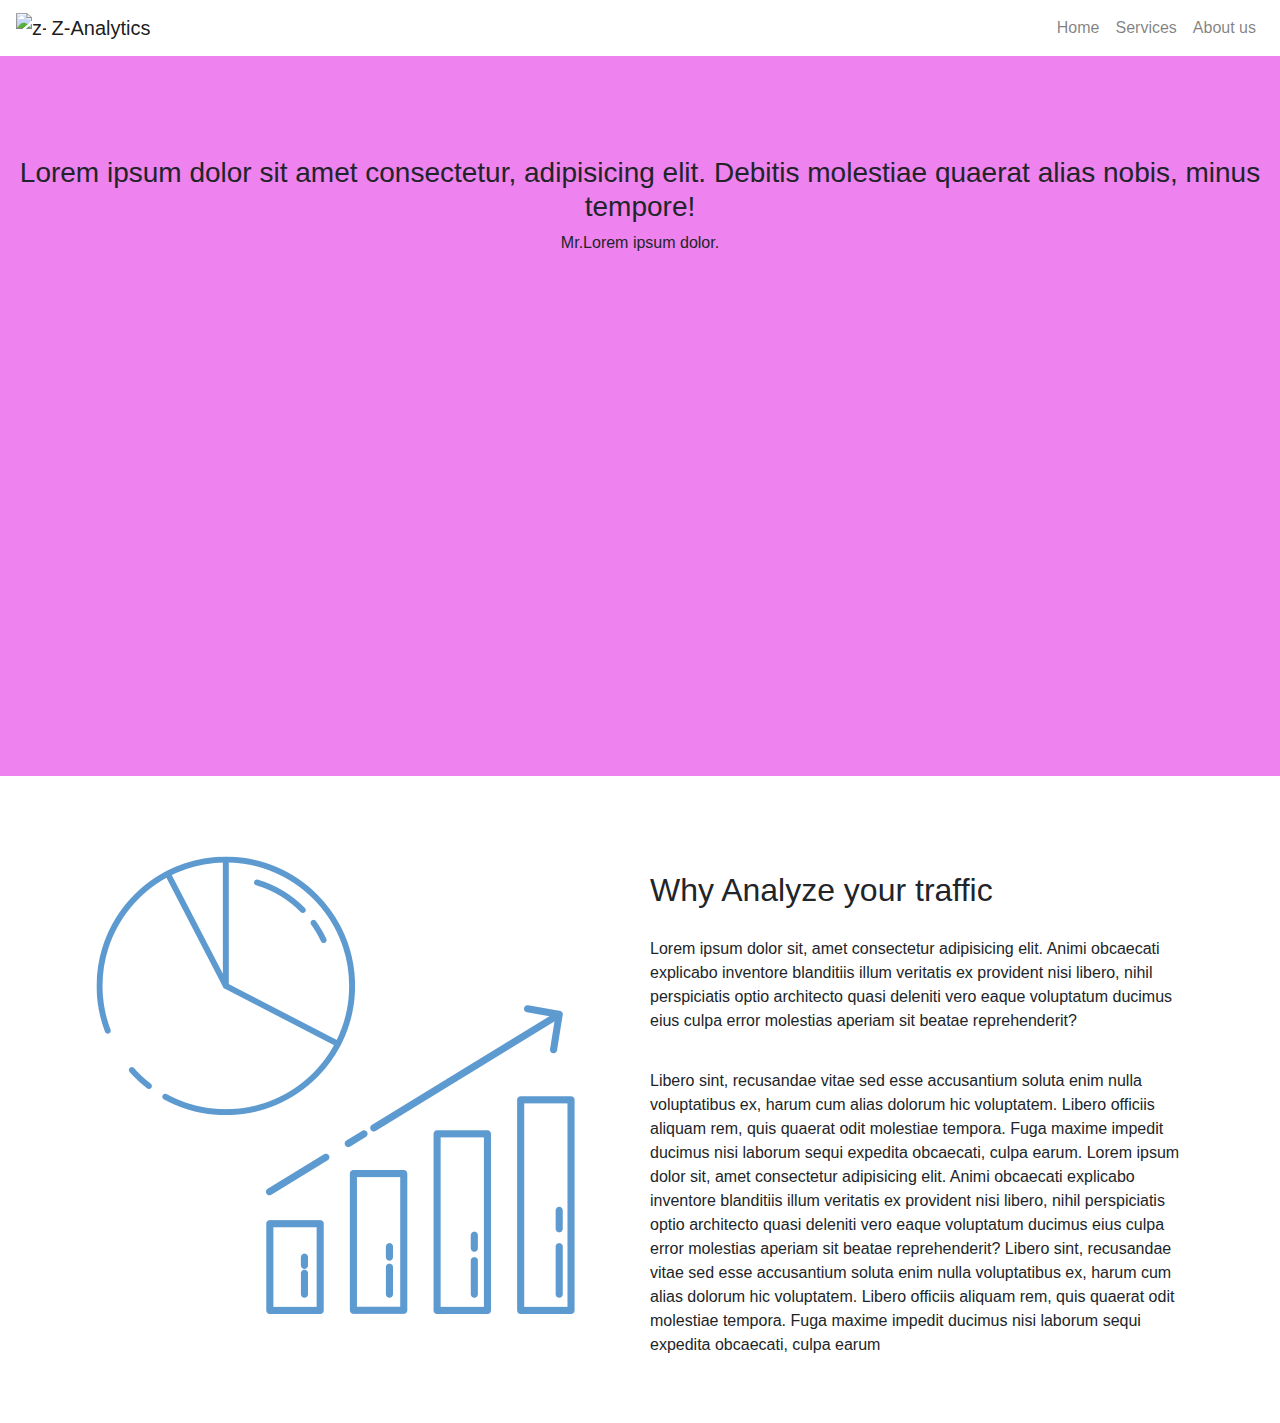
==== index.html @ 8f960cda "Intro section added" ====
<!DOCTYPE html>
<html lang="en">

<head>
	<meta charset="UTF-8">
	<meta name="viewport" content="width=device-width, initial-scale=1.0">
	<meta http-equiv="X-UA-Compatible" content="ie=edge">
	<title>Z Analytics</title>

	<!-- Bootstrap Links-->
	<link rel="stylesheet" href="https://maxcdn.bootstrapcdn.com/bootstrap/4.0.0/css/bootstrap.min.css"
		integrity="sha384-Gn5384xqQ1aoWXA+058RXPxPg6fy4IWvTNh0E263XmFcJlSAwiGgFAW/dAiS6JXm" crossorigin="anonymous">
	<!-- FontAwesome Links-->
	<link rel="stylesheet" href="https://stackpath.bootstrapcdn.com/font-awesome/4.7.0/css/font-awesome.min.css">
	<!-- CSS file Links-->
	<link rel="stylesheet" href="asset/style.css">
</head>

<body>
	<!-- ******************************** Header Area ********************************-->
	<div class="header-area">
		<nav class="navbar navbar-expand-sm navbar-light ">
			<a href="#" class="navbar-brand">
				<img src="../img/z-logo.png" width="30" height="30" class="d-inline-block align-top" alt="z-logo"> Z-Analytics</a>
				<button class="navbar-toggler" data-toggle="collapse" data-target="#navbarmenu">
        <span class="navbar-toggler-icon"></span>
        </button>
				<div class="collapse navbar-collapse" id="navbarmenu">
					<div class="mr-auto"></div>
					<ul class="navbar-nav">
						<li class="nav-item">
							<a href="#" class="nav-link">Home</a>
						</li>
						<li class="nav-item">
							<a href="#" class="nav-link">Services</a>
						</li>
						<li class="nav-item">
							<a href="#" class="nav-link">About us</a>
						</li>
					</ul>
				</div>
		</nav>
	</div>
	<!-- ******************************** End Header Area ********************************-->

	<!-- ******************************** Start Banner Area********************************-->
	<div class="container-fluid banner-area text-center">
		<div class="quote">
			<h3 class="banner-quote">
				Lorem ipsum dolor sit amet consectetur, adipisicing elit. Debitis molestiae quaerat alias nobis, minus
				tempore!
			</h3>
			<p class="banner-quote"><span> Mr.Lorem ipsum dolor.</span></p>
		</div>
	</div>

	<!-- ******************************** End Banner Area**********************************-->

	<!-- ******************************** Start Intro section**********************************-->
	<div class="container intro-section">
		<div class="row">
			<div class="col-lg-6 col-md-12 intro-img ">
            <img src="../img/intro-img.png" alt="intro-image" class="img-fluid">
			</div>
			<div class="col-lg-6 col-md-12 intro-paragraph">
				<h2>Why Analyze your traffic</h2>
				<p>Lorem ipsum dolor sit, amet consectetur adipisicing elit. Animi obcaecati explicabo inventore
					blanditiis illum veritatis ex provident nisi libero, nihil perspiciatis optio architecto quasi
					deleniti vero eaque voluptatum ducimus eius culpa error molestias aperiam sit beatae reprehenderit?
                </p>
				<p>	Libero sint, recusandae vitae sed esse accusantium soluta enim nulla voluptatibus ex, harum cum
					alias dolorum hic voluptatem. Libero officiis aliquam rem, quis quaerat odit molestiae tempora. Fuga
					maxime impedit ducimus nisi laborum sequi expedita obcaecati, culpa earum.
                    Lorem ipsum dolor sit, amet consectetur adipisicing elit. Animi obcaecati explicabo inventore
					blanditiis illum veritatis ex provident nisi libero, nihil perspiciatis optio architecto quasi
					deleniti vero eaque voluptatum ducimus eius culpa error molestias aperiam sit beatae reprehenderit?
					Libero sint, recusandae vitae sed esse accusantium soluta enim nulla voluptatibus ex, harum cum
					alias dolorum hic voluptatem. Libero officiis aliquam rem, quis quaerat odit molestiae tempora. Fuga
					maxime impedit ducimus nisi laborum sequi expedita obcaecati, culpa earum
                </p>
			</div>
		</div>
	</div>

	<!-- ******************************** Start Intro section**********************************-->







	<!-- Bootstrap Javascript links-->
	<script src="https://code.jquery.com/jquery-3.2.1.slim.min.js"
		integrity="sha384-KJ3o2DKtIkvYIK3UENzmM7KCkRr/rE9/Qpg6aAZGJwFDMVNA/GpGFF93hXpG5KkN" crossorigin="anonymous">
	</script>
	<script src="https://cdnjs.cloudflare.com/ajax/libs/popper.js/1.12.9/umd/popper.min.js"
		integrity="sha384-ApNbgh9B+Y1QKtv3Rn7W3mgPxhU9K/ScQsAP7hUibX39j7fakFPskvXusvfa0b4Q" crossorigin="anonymous">
	</script>
	<script src="https://maxcdn.bootstrapcdn.com/bootstrap/4.0.0/js/bootstrap.min.js"
		integrity="sha384-JZR6Spejh4U02d8jOt6vLEHfe/JQGiRRSQQxSfFWpi1MquVdAyjUar5+76PVCmYl" crossorigin="anonymous">
	</script>

</body>

</html>
---- asset/style.css ----
/* ===  Banner area ===*/
.banner-area {
    background: violet;
    height: 80vh;
}

.quote {
    padding-top: 100px;
}

/* === Intro Section ===*/

.intro-section{
    padding-top: 45px;
}
.intro-paragraph {
    padding: 50px 10px;
}

.intro-paragraph > p {
    padding-top: 20px;
}
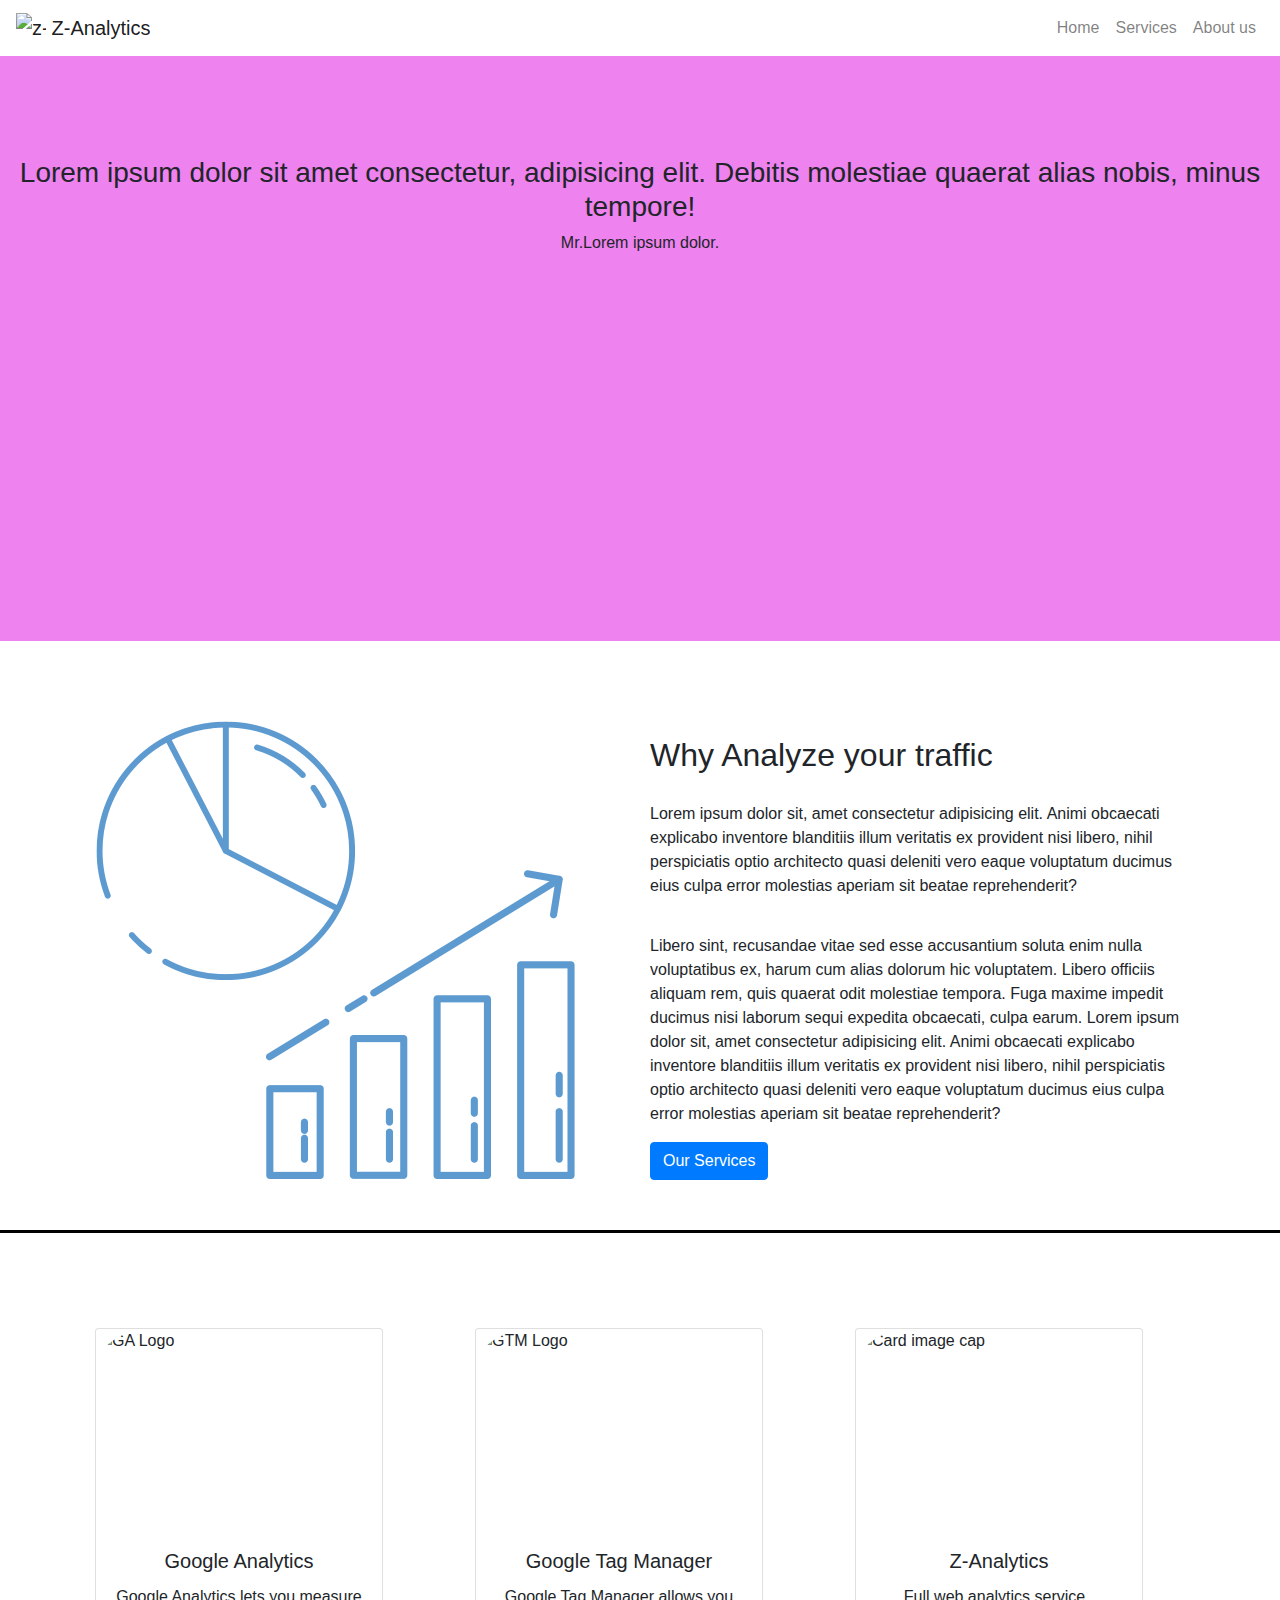
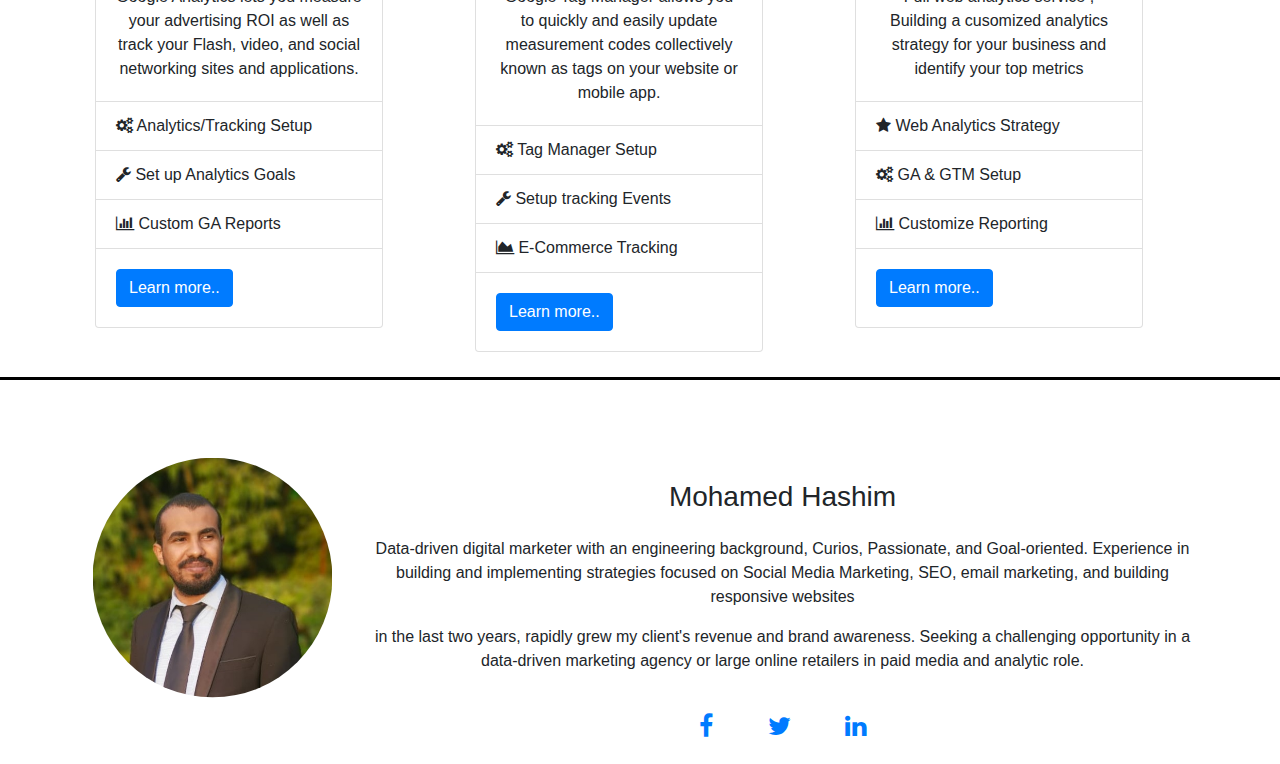
==== commit 7eea38be: "About Me section Added" ====
--- a/index.html
+++ b/index.html
@@ -44,50 +44,159 @@
 	<!-- ******************************** End Header Area ********************************-->
 
 	<!-- ******************************** Start Banner Area********************************-->
-	<div class="container-fluid banner-area text-center">
-		<div class="quote">
-			<h3 class="banner-quote">
-				Lorem ipsum dolor sit amet consectetur, adipisicing elit. Debitis molestiae quaerat alias nobis, minus
-				tempore!
-			</h3>
-			<p class="banner-quote"><span> Mr.Lorem ipsum dolor.</span></p>
+	<section class="banner-section">
+		<div class="container-fluid  text-center">
+			<div class="quote">
+				<h3 class="banner-quote">
+					Lorem ipsum dolor sit amet consectetur, adipisicing elit. Debitis molestiae quaerat alias nobis,
+					minus
+					tempore!
+				</h3>
+				<p class="banner-quote"><span> Mr.Lorem ipsum dolor.</span></p>
+			</div>
 		</div>
-	</div>
-
+	</section>
 	<!-- ******************************** End Banner Area**********************************-->
 
 	<!-- ******************************** Start Intro section**********************************-->
-	<div class="container intro-section">
-		<div class="row">
-			<div class="col-lg-6 col-md-12 intro-img ">
-            <img src="../img/intro-img.png" alt="intro-image" class="img-fluid">
-			</div>
-			<div class="col-lg-6 col-md-12 intro-paragraph">
-				<h2>Why Analyze your traffic</h2>
-				<p>Lorem ipsum dolor sit, amet consectetur adipisicing elit. Animi obcaecati explicabo inventore
-					blanditiis illum veritatis ex provident nisi libero, nihil perspiciatis optio architecto quasi
-					deleniti vero eaque voluptatum ducimus eius culpa error molestias aperiam sit beatae reprehenderit?
-                </p>
-				<p>	Libero sint, recusandae vitae sed esse accusantium soluta enim nulla voluptatibus ex, harum cum
-					alias dolorum hic voluptatem. Libero officiis aliquam rem, quis quaerat odit molestiae tempora. Fuga
-					maxime impedit ducimus nisi laborum sequi expedita obcaecati, culpa earum.
-                    Lorem ipsum dolor sit, amet consectetur adipisicing elit. Animi obcaecati explicabo inventore
-					blanditiis illum veritatis ex provident nisi libero, nihil perspiciatis optio architecto quasi
-					deleniti vero eaque voluptatum ducimus eius culpa error molestias aperiam sit beatae reprehenderit?
-					Libero sint, recusandae vitae sed esse accusantium soluta enim nulla voluptatibus ex, harum cum
-					alias dolorum hic voluptatem. Libero officiis aliquam rem, quis quaerat odit molestiae tempora. Fuga
-					maxime impedit ducimus nisi laborum sequi expedita obcaecati, culpa earum
-                </p>
+	<section class="intro-section">
+		<div class="container">
+			<div class="row">
+				<div class="col-lg-6 col-md-12 intro-img ">
+					<img src="../img/intro-img.png" alt="intro-image" class="img-fluid">
+			</div>
+					<div class="col-lg-6 col-md-12 intro-paragraph">
+						<h2>Why Analyze your traffic</h2>
+						<p>Lorem ipsum dolor sit, amet consectetur adipisicing elit. Animi obcaecati explicabo inventore
+							blanditiis illum veritatis ex provident nisi libero, nihil perspiciatis optio architecto
+							quasi
+							deleniti vero eaque voluptatum ducimus eius culpa error molestias aperiam sit beatae
+							reprehenderit?
+						</p>
+						<p> Libero sint, recusandae vitae sed esse accusantium soluta enim nulla voluptatibus ex, harum
+							cum
+							alias dolorum hic voluptatem. Libero officiis aliquam rem, quis quaerat odit molestiae
+							tempora. Fuga
+							maxime impedit ducimus nisi laborum sequi expedita obcaecati, culpa earum.
+							Lorem ipsum dolor sit, amet consectetur adipisicing elit. Animi obcaecati explicabo
+							inventore
+							blanditiis illum veritatis ex provident nisi libero, nihil perspiciatis optio architecto
+							quasi
+							deleniti vero eaque voluptatum ducimus eius culpa error molestias aperiam sit beatae
+							reprehenderit?
+						</p>
+						<button type="button" class="btn btn-primary">Our Services</button>
+					</div>
+				</div>
+			</div>
+	</section>
+	<!-- ******************************** End Intro section**********************************-->
+
+	<!-- ******************************** Start Services section**********************************-->
+	<section class="services-section">
+		<div class="container">
+			<div class="row">
+				<div class="col-lg-4 col-md-6 col-sm-12 services-card ">
+					<div class="card" style="width: 18rem;">
+						<img class="card-img-top" src="../img/ga-logo.png" alt="GA Logo">
+						<div class="card-body">
+							<h5 class="card-title text-center">Google Analytics</h5>
+							<p class="card-text text-center">Google Analytics lets you measure your advertising ROI as
+								well as track
+								your Flash, video, and social networking sites and applications.</p>
+						</div>
+						<ul class="list-group list-group-flush">
+							<li class="list-group-item"><i class="fa fa-cogs" aria-hidden="true"></i> Analytics/Tracking
+								Setup</li>
+							<li class="list-group-item"><i class="fa fa-wrench" aria-hidden="true"></i> Set up Analytics
+								Goals</li>
+							<li class="list-group-item"><i class="fa fa-bar-chart" aria-hidden="true"></i> Custom GA
+								Reports</li>
+						</ul>
+						<div class="card-body">
+							<button type="button" class="btn btn-primary">Learn more..</button>
+						</div>
+					</div>
+				</div>
+				<div class="col-lg-4 col-md-6 col-sm-12 services-card ">
+					<div class="card" style="width: 18rem;">
+						<img class="card-img-top" src="../img/gtm-logo.png" alt="GTM Logo">
+						<div class="card-body">
+							<h5 class="card-title text-center">Google Tag Manager</h5>
+							<p class="card-text text-center">Google Tag Manager allows you to quickly and easily update
+								measurement codes
+								collectively known as tags on your website or mobile app.</p>
+						</div>
+						<ul class="list-group list-group-flush">
+							<li class="list-group-item"><i class="fa fa-cogs" aria-hidden="true"></i> Tag Manager Setup
+							</li>
+							<li class="list-group-item"><i class="fa fa-wrench" aria-hidden="true"></i> Setup tracking
+								Events</li>
+							<li class="list-group-item"><i class="fa fa-area-chart" aria-hidden="true"></i> E-Commerce
+								Tracking</li>
+						</ul>
+						<div class="card-body">
+							<button type="button" class="btn btn-primary">Learn more..</button>
+						</div>
+					</div>
+				</div>
+				<div class="col-lg-4 col-md-6 col-sm-12 services-card  ">
+					<div class="card" style="width: 18rem;">
+						<img class="card-img-top" src="../img/z-logo.png" alt="Card image cap">
+						<div class="card-body">
+							<h5 class="card-title text-center">Z-Analytics</h5>
+							<p class="card-text text-center">Full web analytics service , Building a cusomized analytics
+								strategy for your business and identify your top metrics</p>
+						</div>
+						<ul class="list-group list-group-flush">
+							<li class="list-group-item"><i class="fa fa-star" aria-hidden="true"></i> Web Analytics
+								Strategy </li>
+							<li class="list-group-item"><i class="fa fa-cogs" aria-hidden="true"></i> GA & GTM Setup
+							</li>
+							<li class="list-group-item"><i class="fa fa-bar-chart" aria-hidden="true"></i> Customize
+								Reporting</li>
+						</ul>
+						<div class="card-body">
+							<button type="button" class="btn btn-primary">Learn more..</button>
+						</div>
+					</div>
+				</div>
 			</div>
 		</div>
-	</div>
-
-	<!-- ******************************** Start Intro section**********************************-->
-
-
-
-
-
+	</section>
+	<!-- ******************************** End Services section**********************************-->
+
+	<!-- ******************************** Start About Me section**********************************-->
+	<section class="about-me-section">
+		<div class="container">
+			<div class="row ">
+				<div class="col-lg-3 col-md-12 ">
+					<img src="../img/mo-img.jpg" alt="Mohamed Hashim" class="img-fluid my-img" >
+			</div>
+					<div class="col-lg-9 col-md-12 about-me-col">
+						<div class="about-me">
+							<h3>Mohamed Hashim</h3>
+							<p>Data-driven digital marketer with an engineering background, Curios, Passionate, and
+								Goal-oriented. Experience in building and implementing strategies focused on Social
+								Media
+								Marketing, SEO, email marketing, and building responsive websites
+							</p>
+							<p> in the last two years,
+								rapidly grew my client's revenue and brand awareness. Seeking a challenging opportunity
+								in a
+								data-driven marketing agency or large online retailers in paid media and analytic role.
+							</p>
+						</div>
+						<div class="about-me-socials text-center">
+							<a href="#"><i class="fa fa-facebook" aria-hidden="true"></i></a>
+							<a href="#"><i class="fa fa-twitter" aria-hidden="true"></i></a>
+							<a href="#"><i class="fa fa-linkedin" aria-hidden="true"></i></a>
+						</div>
+					</div>
+				</div>
+			</div>
+	</section>
+	<!-- ******************************** End About Me section**********************************-->
 
 
 	<!-- Bootstrap Javascript links-->
--- a/asset/style.css
+++ b/asset/style.css
@@ -1,9 +1,9 @@
 
 
 /* ===  Banner area ===*/
-.banner-area {
+.banner-section {
     background: violet;
-    height: 80vh;
+    height: 65vh;
 }
 
 .quote {
@@ -22,3 +22,42 @@
 .intro-paragraph > p {
     padding-top: 20px;
 }
+
+/* === Services Section ===*/
+
+.services-section {
+    padding-top: 70px;
+    border-top: 3px solid black;
+    border-bottom: 3px solid black;
+}
+.services-card {
+    padding: 25px;
+}
+.card-img-top {
+    
+    height: 200px;
+    border-radius: 20%;
+}
+
+
+/* === About me Section ===*/
+
+.about-me-section{
+    padding-top: 70px;
+}
+.about-me-col .about-me{
+    padding-top: 30px;
+    text-align: center;
+}
+.my-img {
+    padding: 3%;
+    border-radius: 75%;
+}
+
+.about-me-section h3{
+    padding-bottom: 15px;
+}
+.about-me-socials .fa {
+    font-size: 25px;
+    padding: 25px;
+}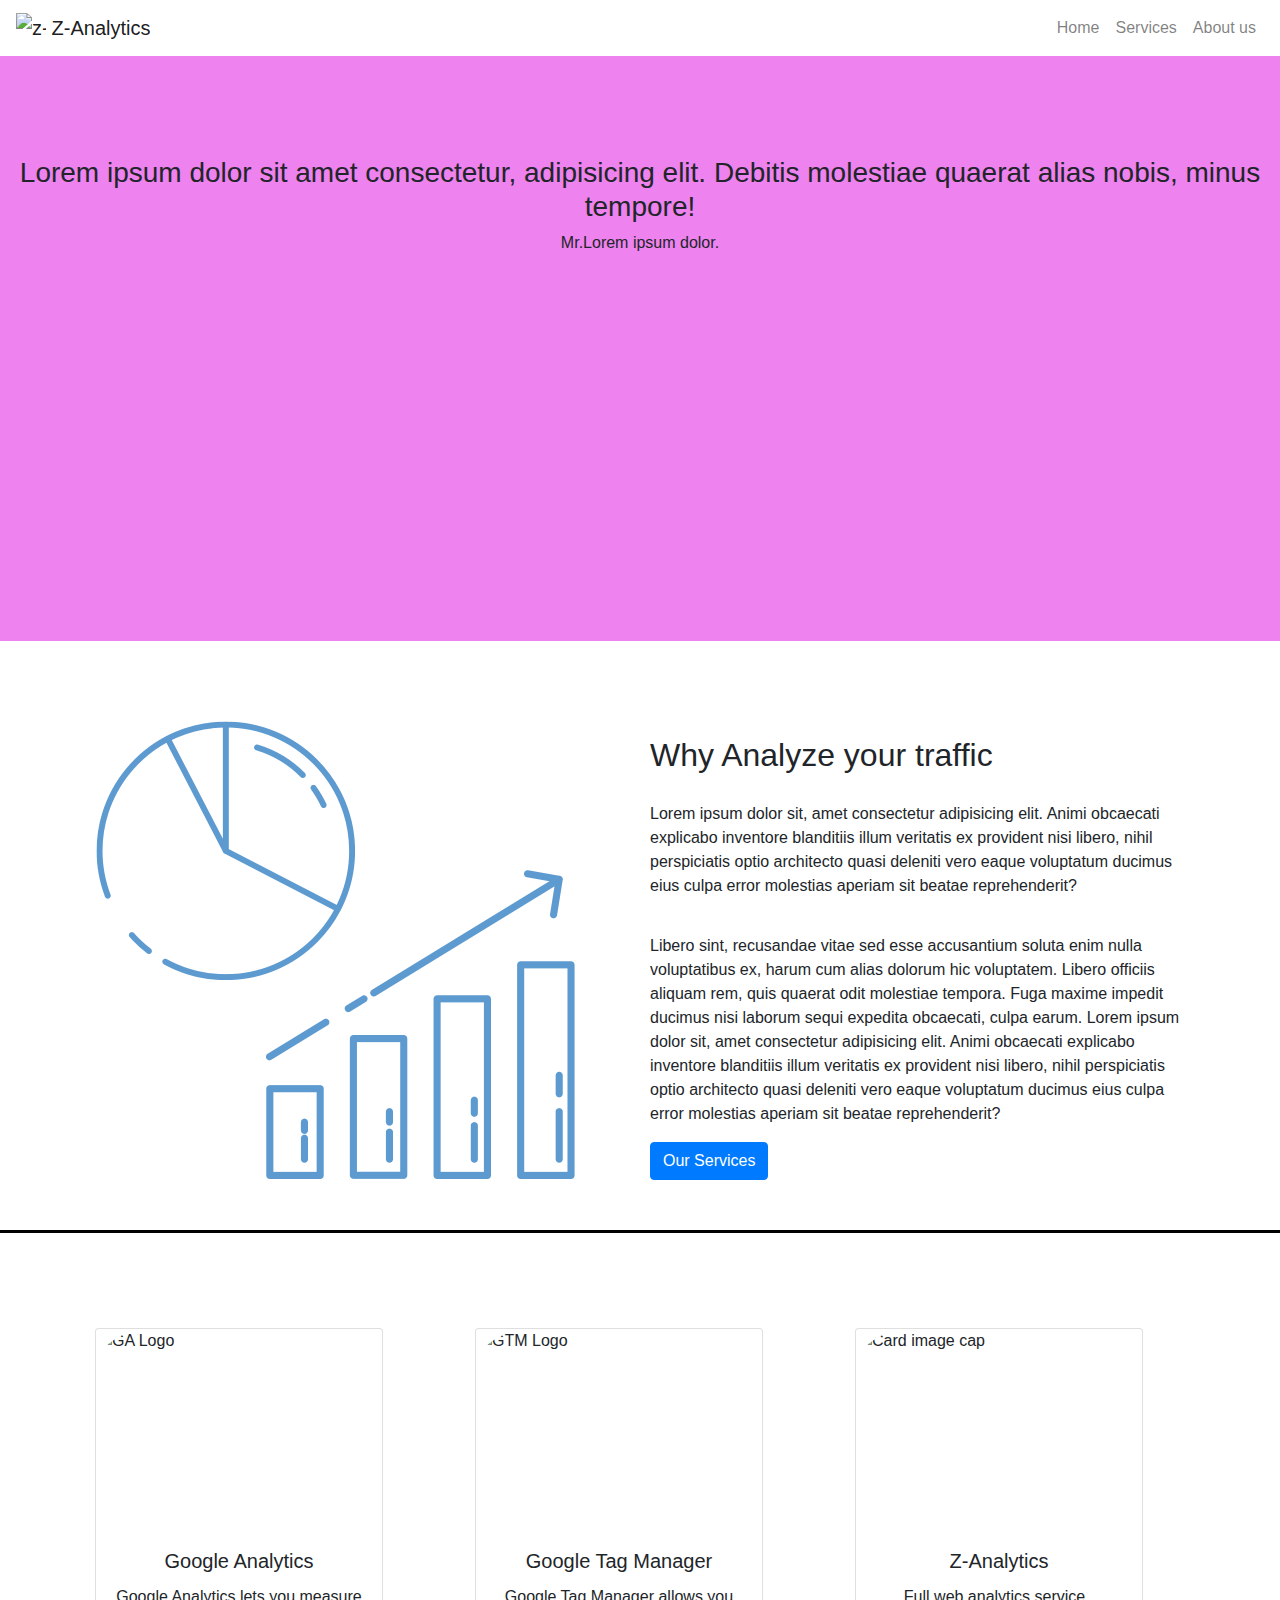
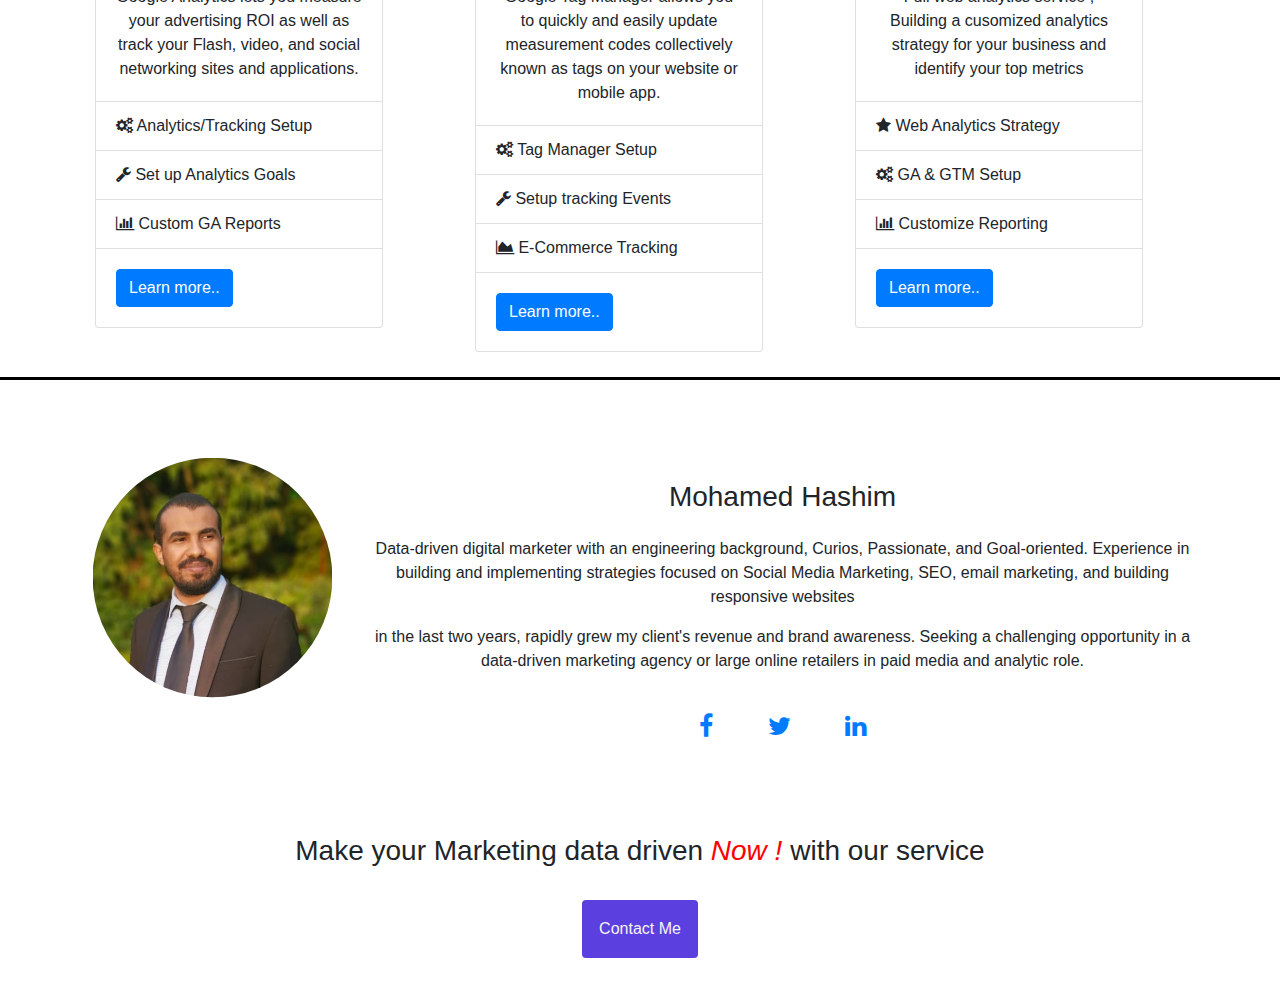
==== commit 56bb7d19: "Contact me section Added" ====
--- a/index.html
+++ b/index.html
@@ -198,6 +198,66 @@
 	</section>
 	<!-- ******************************** End About Me section**********************************-->
 
+	<!-- ******************************** Start Contact Me section**********************************-->
+	<section class="contact-section">
+		<h3 class="text-center">Make your Marketing data driven <span style="color:red; font-style:italic;">Now !</span>
+			with our service
+		</h3>
+		<div class="container">
+			<div class="row">
+				<div class="col">
+					<div class="contact-me-form">
+						<div class="modal fade" id="modalContactForm" tabindex="-1" role="dialog"
+							aria-labelledby="myModalLabel" aria-hidden="true">
+							<div class="modal-dialog" role="document">
+								<div class="modal-content">
+									<div class="modal-header text-center">
+										<h4 class="modal-title w-100 font-weight-bold">Let's get in touch </h4>
+										<button type="button" class="close" data-dismiss="modal" aria-label="Close"><span aria-hidden="true">&times;</span></button>
+									</div>
+									<div class="modal-body mx-3">
+										<div class="md-form mb-3">
+											<input type="text" id="form34" class="form-control validate" placeholder="Name" required>
+										</div>
+											<div class="md-form mb-3">
+												<input type="email" id="form29" class="form-control validate" placeholder="Email" required>
+										</div>
+												<div class="md-form mb-3">
+													<input type="tel" id="phone" class="form-control validate" placeholder="Phone Number" required>
+										</div>
+													<div class="md-form mb-3">
+														<h3>Service required</h3>
+														<input type="radio" id="ga" name="services" value="ga" required>
+														<label for="ga">Google Analytics</label><br>
+														<input type="radio" id="gtm" name="services" value="gtm">
+														<label for="gtm">Google Tag Manager</label><br>
+														<input type="radio" id="z-analytics" name="services" value="z-analytics">
+														<label for="z-analytics">Z Analytics</label>
+													</div>
+												</div>
+                                                <div class="md-form mb-3  ">
+												        <input type="checkbox" id="terms" name="terms" value="terms-agreed" required>
+											        	<label for="terms"> I Agree on  <a href="#"><span> Terms & Consition</span></a></label><br>
+                                                </div>
+												<div class="modal-footer d-flex justify-content-center">
+                                                        <button type="submit" class="btn btn-success ">Send</button>
+												</div>
+											</div>
+										</div>
+									</div>
+									<div class="text-center ">
+										<a href="#" class="btn btn-default btn-rounded m-4 contact-me-btn" data-toggle="modal"
+											data-target="#modalContactForm">Contact Me</a>
+									</div>
+								</div>
+							</div>
+						</div>
+					</div>
+	</section>
+
+	<!-- ******************************** End Contact Me section**********************************-->
+
+
 
 	<!-- Bootstrap Javascript links-->
 	<script src="https://code.jquery.com/jquery-3.2.1.slim.min.js"
--- a/asset/style.css
+++ b/asset/style.css
@@ -60,4 +60,15 @@
 .about-me-socials .fa {
     font-size: 25px;
     padding: 25px;
-}+}
+
+/* === Contact me Section ===*/
+.contact-section {
+    padding-top: 70px;
+}
+
+.contact-me-btn{
+    padding: 16px;
+    background-color: rgb(92, 63, 223);
+    color: whitesmoke;
+}
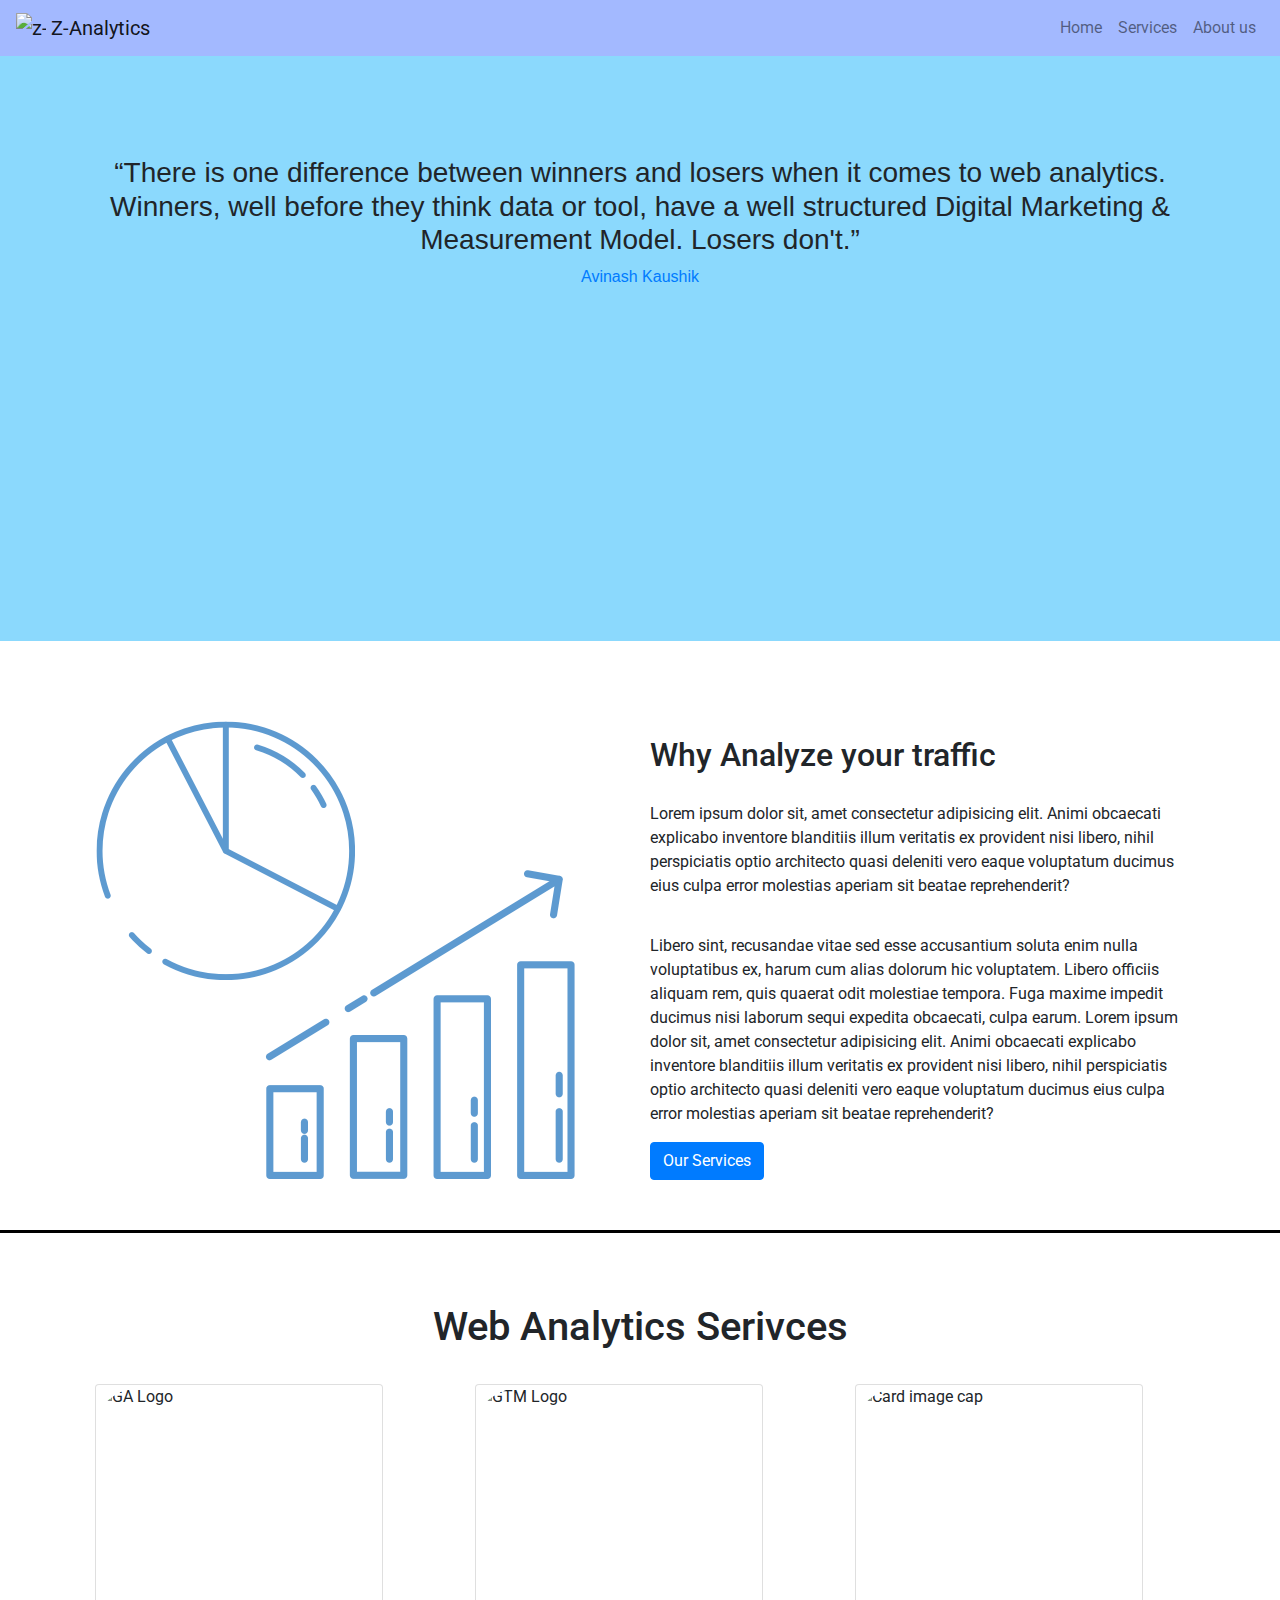
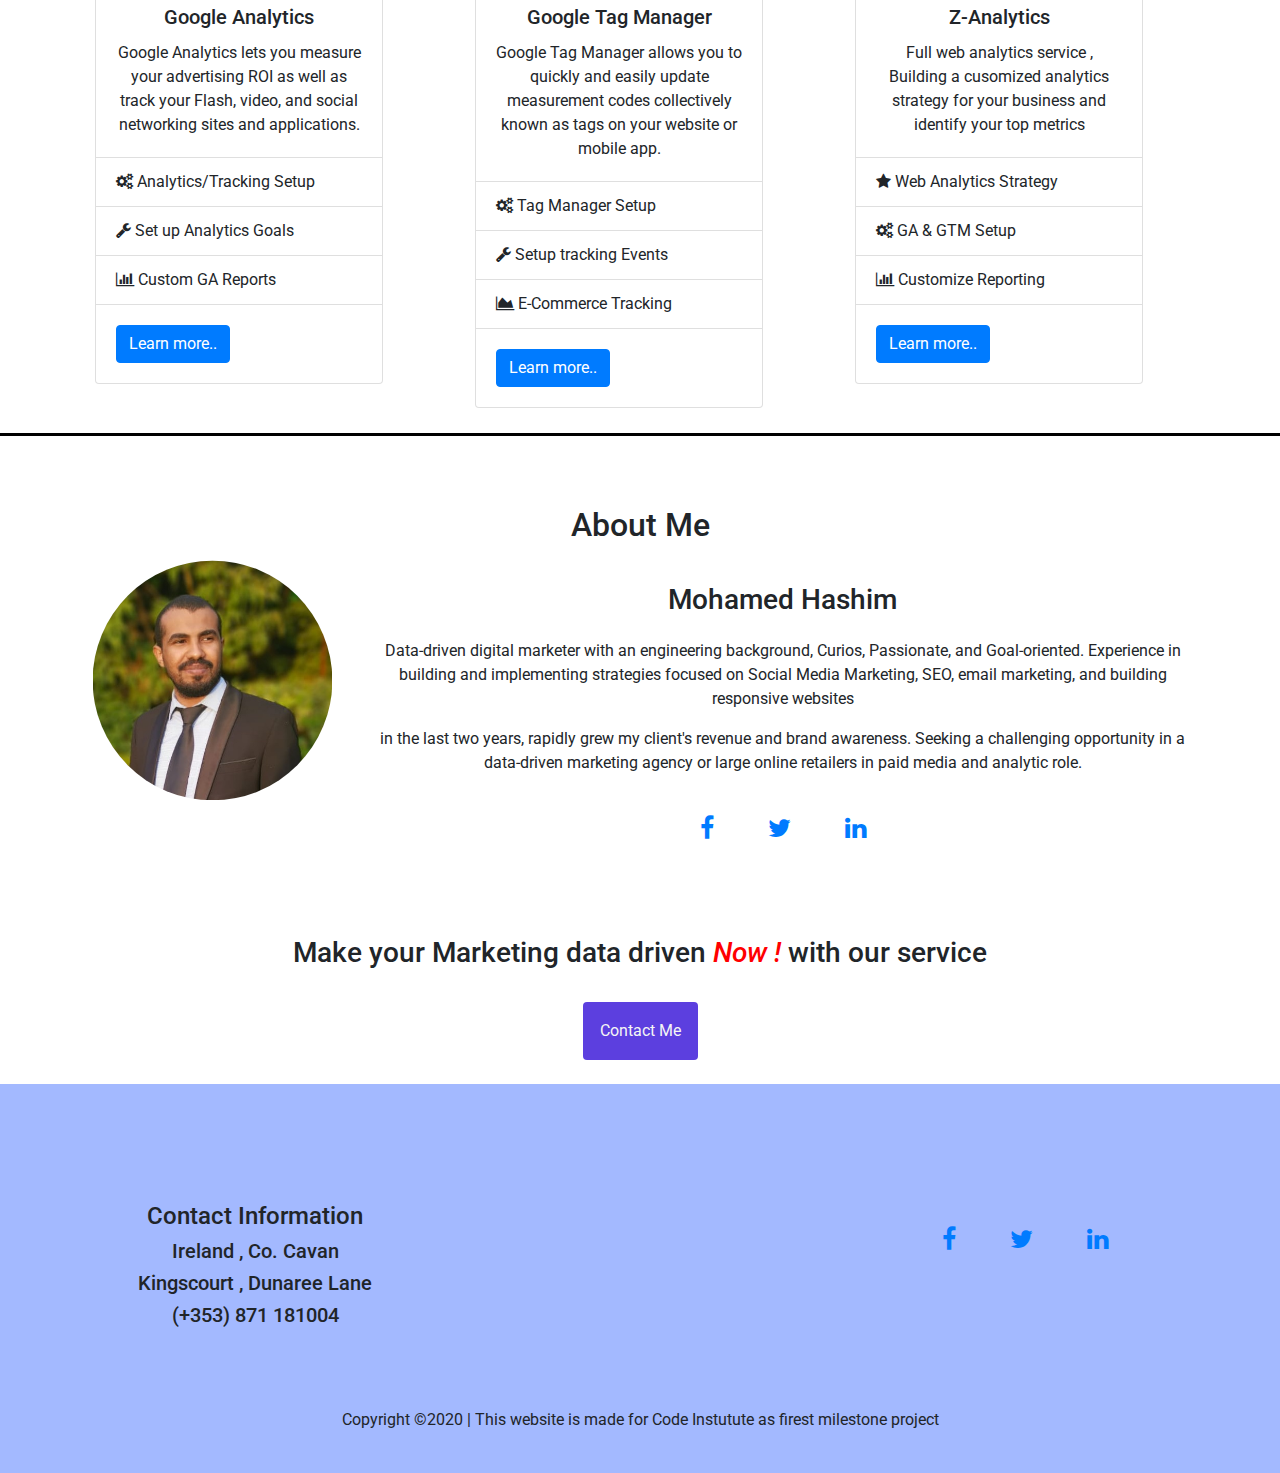
==== commit 0e34ec3b: "google fonts and variable file added" ====
--- a/index.html
+++ b/index.html
@@ -14,45 +14,50 @@
 	<link rel="stylesheet" href="https://stackpath.bootstrapcdn.com/font-awesome/4.7.0/css/font-awesome.min.css">
 	<!-- CSS file Links-->
 	<link rel="stylesheet" href="asset/style.css">
+    <!-- CSS Variables file Links-->
+	<link rel="stylesheet" href="asset/variables.css">
 </head>
 
 <body>
 	<!-- ******************************** Header Area ********************************-->
-	<div class="header-area">
-		<nav class="navbar navbar-expand-sm navbar-light ">
-			<a href="#" class="navbar-brand">
-				<img src="../img/z-logo.png" width="30" height="30" class="d-inline-block align-top" alt="z-logo"> Z-Analytics</a>
-				<button class="navbar-toggler" data-toggle="collapse" data-target="#navbarmenu">
+	<div class="sticky-top">
+		<div class="header-area">
+			<nav class="navbar navbar-expand-sm navbar-light ">
+				<a href="#" class="navbar-brand">
+					<img src="../img/z-logo.png" width="30" height="30" class="d-inline-block align-top" alt="z-logo"> Z-Analytics</a>
+					<button class="navbar-toggler" data-toggle="collapse" data-target="#navbarmenu">
         <span class="navbar-toggler-icon"></span>
         </button>
-				<div class="collapse navbar-collapse" id="navbarmenu">
-					<div class="mr-auto"></div>
-					<ul class="navbar-nav">
-						<li class="nav-item">
-							<a href="#" class="nav-link">Home</a>
-						</li>
-						<li class="nav-item">
-							<a href="#" class="nav-link">Services</a>
-						</li>
-						<li class="nav-item">
-							<a href="#" class="nav-link">About us</a>
-						</li>
-					</ul>
-				</div>
-		</nav>
+					<div class="collapse navbar-collapse" id="navbarmenu">
+						<div class="mr-auto"></div>
+						<ul class="navbar-nav">
+							<li class="nav-item">
+								<a href="#" class="nav-link">Home</a>
+							</li>
+							<li class="nav-item">
+								<a href="#" class="nav-link">Services</a>
+							</li>
+							<li class="nav-item">
+								<a href="#" class="nav-link">About us</a>
+							</li>
+						</ul>
+					</div>
+			</nav>
+		</div>
 	</div>
 	<!-- ******************************** End Header Area ********************************-->
 
 	<!-- ******************************** Start Banner Area********************************-->
 	<section class="banner-section">
-		<div class="container-fluid  text-center">
+		<div class="container  text-center">
 			<div class="quote">
 				<h3 class="banner-quote">
-					Lorem ipsum dolor sit amet consectetur, adipisicing elit. Debitis molestiae quaerat alias nobis,
-					minus
-					tempore!
+					“There is one difference between winners and losers when it comes to web analytics. Winners, well
+					before they think data or tool, have a well structured Digital Marketing & Measurement Model. Losers
+					don't.”
 				</h3>
-				<p class="banner-quote"><span> Mr.Lorem ipsum dolor.</span></p>
+				<p class="banner-quote"><span> <a href="https://www.kaushik.net/avinash/digital-marketing-and-measurement-model/" target="_blank">Avinash Kaushik</a> </span>
+				</p>
 			</div>
 		</div>
 	</section>
@@ -94,6 +99,7 @@
 
 	<!-- ******************************** Start Services section**********************************-->
 	<section class="services-section">
+		<h1 class="text-center">Web Analytics Serivces</h1>
 		<div class="container">
 			<div class="row">
 				<div class="col-lg-4 col-md-6 col-sm-12 services-card ">
@@ -168,6 +174,7 @@
 
 	<!-- ******************************** Start About Me section**********************************-->
 	<section class="about-me-section">
+		<h2 class="text-center">About Me</h2>
 		<div class="container">
 			<div class="row ">
 				<div class="col-lg-3 col-md-12 ">
@@ -235,30 +242,53 @@
 														<label for="z-analytics">Z Analytics</label>
 													</div>
 												</div>
-                                                <div class="md-form mb-3  ">
-												        <input type="checkbox" id="terms" name="terms" value="terms-agreed" required>
-											        	<label for="terms"> I Agree on  <a href="#"><span> Terms & Consition</span></a></label><br>
+												<div class="md-form mb-3  ">
+													<input type="checkbox" id="terms" name="terms" value="terms-agreed" required>
+													<label for="terms"> I Agree on  <a href="#"><span> Terms & Consition</span></a></label><br>
                                                 </div>
-												<div class="modal-footer d-flex justify-content-center">
-                                                        <button type="submit" class="btn btn-success ">Send</button>
+													<div class="modal-footer d-flex justify-content-center">
+														<button type="submit" class="btn btn-success ">Send</button>
+													</div>
 												</div>
 											</div>
 										</div>
-									</div>
-									<div class="text-center ">
-										<a href="#" class="btn btn-default btn-rounded m-4 contact-me-btn" data-toggle="modal"
-											data-target="#modalContactForm">Contact Me</a>
+										<div class="text-center ">
+											<a href="#" class="btn btn-default btn-rounded m-4 contact-me-btn"
+												data-toggle="modal" data-target="#modalContactForm">Contact Me</a>
+										</div>
 									</div>
 								</div>
 							</div>
 						</div>
-					</div>
 	</section>
 
 	<!-- ******************************** End Contact Me section**********************************-->
 
-
-
+	<!-- ******************************** Start Footer Area **********************************-->
+	<section class="footer-section">
+		<div class="container-fluid">
+			<div class="row d-flex justify-content-between m-5">
+				<div class="col-sm-4 text-center">
+					<h4>Contact Information</h4>
+					<h5>Ireland , Co. Cavan</h5>
+					<h5>Kingscourt , Dunaree Lane</h5>
+					<h5>(+353) 871 181004</h5>
+				</div>
+				<div class="col-sm-4 ">
+					<div class="about-me-socials text-center">
+						<a href="#"><i class="fa fa-facebook" aria-hidden="true"></i></a>
+						<a href="#"><i class="fa fa-twitter" aria-hidden="true"></i></a>
+						<a href="#"><i class="fa fa-linkedin" aria-hidden="true"></i></a>
+					</div>
+				</div>
+			</div>
+		</div>
+		<div class="copyrights text-center">
+			<p> Copyright ©2020 | This website is made for Code Instutute as firest milestone project </p>
+		</div>
+	</section>
+
+	<!-- ******************************** End Footer Area **********************************-->
 	<!-- Bootstrap Javascript links-->
 	<script src="https://code.jquery.com/jquery-3.2.1.slim.min.js"
 		integrity="sha384-KJ3o2DKtIkvYIK3UENzmM7KCkRr/rE9/Qpg6aAZGJwFDMVNA/GpGFF93hXpG5KkN" crossorigin="anonymous">
--- a/asset/style.css
+++ b/asset/style.css
@@ -1,13 +1,24 @@
+/* Google font */
+@import url('https://fonts.googleapis.com/css?family=Baloo+Tamma+2|Roboto|Roboto+Mono&display=swap');
+
+/* ===  Header area ===*/
+
+.navbar ,.navbar-nav, .nav-item {
+    background-color: rgb(163, 185, 255);
+}
 
 
 /* ===  Banner area ===*/
 .banner-section {
-    background: violet;
+    background: rgba(11, 174, 250, 0.473);
     height: 65vh;
 }
 
 .quote {
     padding-top: 100px;
+}
+.banner-quote{
+    font-family: var(--Baloo-Tamma);
 }
 
 /* === Intro Section ===*/
@@ -72,3 +83,13 @@
     background-color: rgb(92, 63, 223);
     color: whitesmoke;
 }
+
+/* === footer Section ===*/
+
+.footer-section {
+    padding-top: 70px;
+    background-color: rgb(163, 185, 255);
+}
+.copyrights{
+    padding: 25px;
+}--- a/asset/variables.css
+++ b/asset/variables.css
@@ -0,0 +1,9 @@
+
+
+:root{
+/* font family variables. */ 
+    --roboto: 'Roboto', sans-serif;
+    --Roboto-Mono: 'Roboto+Mono', sans-serif;
+    --Baloo-Tamma: 'Baloo+Tamma+2', sans-serif;
+}
+
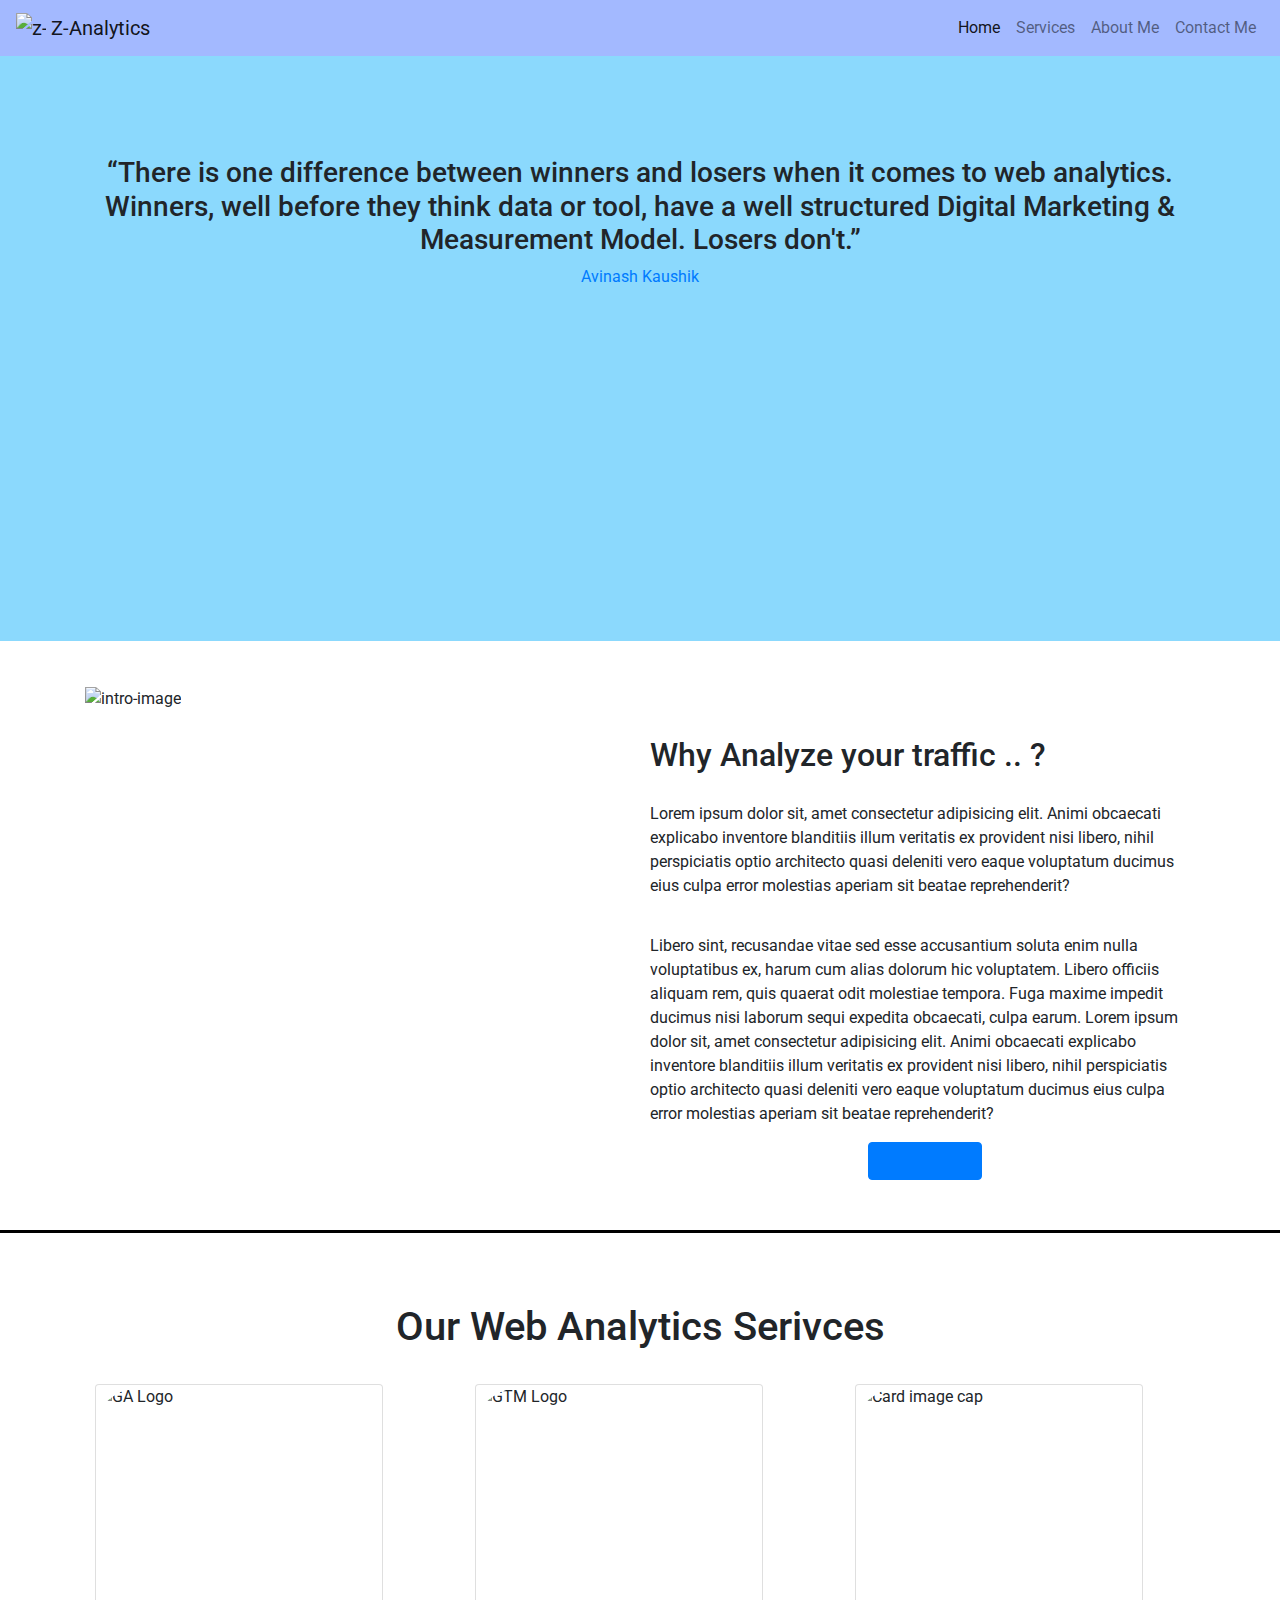
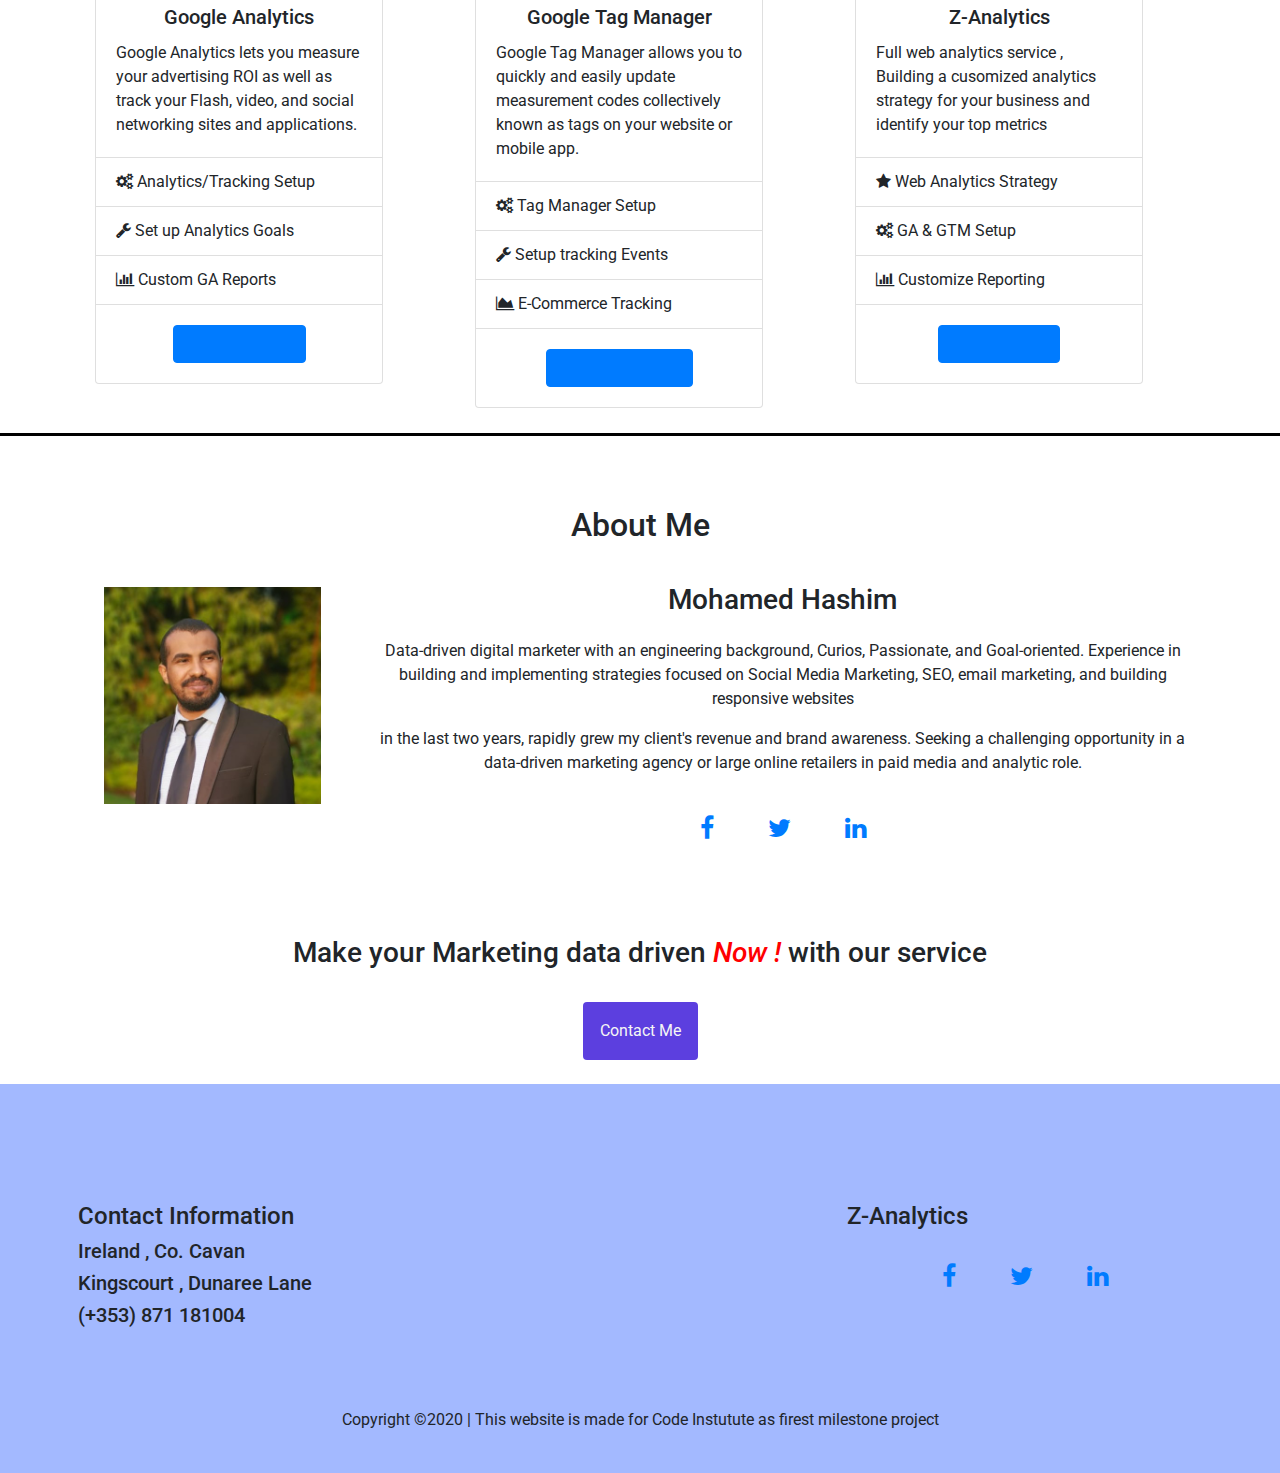
==== commit f6b44377: "social media  linked" ====
--- a/index.html
+++ b/index.html
@@ -14,8 +14,7 @@
 	<link rel="stylesheet" href="https://stackpath.bootstrapcdn.com/font-awesome/4.7.0/css/font-awesome.min.css">
 	<!-- CSS file Links-->
 	<link rel="stylesheet" href="asset/style.css">
-    <!-- CSS Variables file Links-->
-	<link rel="stylesheet" href="asset/variables.css">
+
 </head>
 
 <body>
@@ -32,13 +31,16 @@
 						<div class="mr-auto"></div>
 						<ul class="navbar-nav">
 							<li class="nav-item">
-								<a href="#" class="nav-link">Home</a>
+								<a href="#" class="nav-link active">Home</a>
 							</li>
 							<li class="nav-item">
-								<a href="#" class="nav-link">Services</a>
+								<a href="../services.html" class="nav-link">Services</a>
 							</li>
 							<li class="nav-item">
-								<a href="#" class="nav-link">About us</a>
+								<a href="#about-section" class="nav-link">About Me</a>
+							</li>
+							<li class="nav-item">
+								<a href="services.html#conatct-section" class="nav-link">Contact Me</a>
 							</li>
 						</ul>
 					</div>
@@ -56,7 +58,8 @@
 					before they think data or tool, have a well structured Digital Marketing & Measurement Model. Losers
 					don't.”
 				</h3>
-				<p class="banner-quote"><span> <a href="https://www.kaushik.net/avinash/digital-marketing-and-measurement-model/" target="_blank">Avinash Kaushik</a> </span>
+				<p class="banner-quote-by">
+					<span> <a href="https://www.kaushik.net/avinash/digital-marketing-and-measurement-model/" target="_blank">Avinash Kaushik</a> </span>
 				</p>
 			</div>
 		</div>
@@ -68,10 +71,10 @@
 		<div class="container">
 			<div class="row">
 				<div class="col-lg-6 col-md-12 intro-img ">
-					<img src="../img/intro-img.png" alt="intro-image" class="img-fluid">
+					<img src="../img/intro-img.jpg" alt="intro-image" class="img-fluid">
 			</div>
 					<div class="col-lg-6 col-md-12 intro-paragraph">
-						<h2>Why Analyze your traffic</h2>
+						<h2>Why Analyze your traffic .. ?</h2>
 						<p>Lorem ipsum dolor sit, amet consectetur adipisicing elit. Animi obcaecati explicabo inventore
 							blanditiis illum veritatis ex provident nisi libero, nihil perspiciatis optio architecto
 							quasi
@@ -90,7 +93,8 @@
 							deleniti vero eaque voluptatum ducimus eius culpa error molestias aperiam sit beatae
 							reprehenderit?
 						</p>
-						<button type="button" class="btn btn-primary">Our Services</button>
+						<div class="text-center">
+							<button type="button" class="btn btn-primary z-btn"><a href="#services-section">Our Services</a></button> </div>
 					</div>
 				</div>
 			</div>
@@ -98,8 +102,8 @@
 	<!-- ******************************** End Intro section**********************************-->
 
 	<!-- ******************************** Start Services section**********************************-->
-	<section class="services-section">
-		<h1 class="text-center">Web Analytics Serivces</h1>
+	<section class="services-section" id="services-section">
+		<h1 class="text-center">Our Web Analytics Serivces</h1>
 		<div class="container">
 			<div class="row">
 				<div class="col-lg-4 col-md-6 col-sm-12 services-card ">
@@ -107,7 +111,7 @@
 						<img class="card-img-top" src="../img/ga-logo.png" alt="GA Logo">
 						<div class="card-body">
 							<h5 class="card-title text-center">Google Analytics</h5>
-							<p class="card-text text-center">Google Analytics lets you measure your advertising ROI as
+							<p class="card-text ">Google Analytics lets you measure your advertising ROI as
 								well as track
 								your Flash, video, and social networking sites and applications.</p>
 						</div>
@@ -119,8 +123,8 @@
 							<li class="list-group-item"><i class="fa fa-bar-chart" aria-hidden="true"></i> Custom GA
 								Reports</li>
 						</ul>
-						<div class="card-body">
-							<button type="button" class="btn btn-primary">Learn more..</button>
+						<div class="card-body text-center">
+							<button type="button" class="btn btn-primary z-btn "><a href="services.html#ga-section">More About GA</a></button>
 						</div>
 					</div>
 				</div>
@@ -129,7 +133,7 @@
 						<img class="card-img-top" src="../img/gtm-logo.png" alt="GTM Logo">
 						<div class="card-body">
 							<h5 class="card-title text-center">Google Tag Manager</h5>
-							<p class="card-text text-center">Google Tag Manager allows you to quickly and easily update
+							<p class="card-text ">Google Tag Manager allows you to quickly and easily update
 								measurement codes
 								collectively known as tags on your website or mobile app.</p>
 						</div>
@@ -141,8 +145,8 @@
 							<li class="list-group-item"><i class="fa fa-area-chart" aria-hidden="true"></i> E-Commerce
 								Tracking</li>
 						</ul>
-						<div class="card-body">
-							<button type="button" class="btn btn-primary">Learn more..</button>
+						<div class="card-body text-center">
+							<button type="button" class="btn btn-primary z-btn"><a href="services.html#gtm-section">More About GTM</a></button>
 						</div>
 					</div>
 				</div>
@@ -151,7 +155,7 @@
 						<img class="card-img-top" src="../img/z-logo.png" alt="Card image cap">
 						<div class="card-body">
 							<h5 class="card-title text-center">Z-Analytics</h5>
-							<p class="card-text text-center">Full web analytics service , Building a cusomized analytics
+							<p class="card-text ">Full web analytics service , Building a cusomized analytics
 								strategy for your business and identify your top metrics</p>
 						</div>
 						<ul class="list-group list-group-flush">
@@ -162,8 +166,8 @@
 							<li class="list-group-item"><i class="fa fa-bar-chart" aria-hidden="true"></i> Customize
 								Reporting</li>
 						</ul>
-						<div class="card-body">
-							<button type="button" class="btn btn-primary">Learn more..</button>
+						<div class="card-body text-center">
+							<button type="button" class="btn btn-primary z-btn"><a href="services.html#z-section">More About Z</a></button>
 						</div>
 					</div>
 				</div>
@@ -173,12 +177,12 @@
 	<!-- ******************************** End Services section**********************************-->
 
 	<!-- ******************************** Start About Me section**********************************-->
-	<section class="about-me-section">
+	<section class="about-me-section" id="about-section">
 		<h2 class="text-center">About Me</h2>
 		<div class="container">
-			<div class="row ">
-				<div class="col-lg-3 col-md-12 ">
-					<img src="../img/mo-img.jpg" alt="Mohamed Hashim" class="img-fluid my-img" >
+			<div class="row about-me-row">
+				<div class="col-lg-3 col-md-12 my-img">
+					<img src="../img/mo-img.jpg" alt="Mohamed Hashim" class="img-fluid my-img-img" >
 			</div>
 					<div class="col-lg-9 col-md-12 about-me-col">
 						<div class="about-me">
@@ -195,9 +199,9 @@
 							</p>
 						</div>
 						<div class="about-me-socials text-center">
-							<a href="#"><i class="fa fa-facebook" aria-hidden="true"></i></a>
-							<a href="#"><i class="fa fa-twitter" aria-hidden="true"></i></a>
-							<a href="#"><i class="fa fa-linkedin" aria-hidden="true"></i></a>
+							<a href="https://www.facebook.com" target="_blank"><i class="fa fa-facebook" aria-hidden="true"></i></a>
+							<a href="https://www.twitter.com" target="_blank"><i class="fa fa-twitter" aria-hidden="true"></i></a>
+							<a href="https://www.linkedin.com" target="_blank"><i class="fa fa-linkedin" aria-hidden="true"></i></a>
 						</div>
 					</div>
 				</div>
@@ -247,13 +251,13 @@
 													<label for="terms"> I Agree on  <a href="#"><span> Terms & Consition</span></a></label><br>
                                                 </div>
 													<div class="modal-footer d-flex justify-content-center">
-														<button type="submit" class="btn btn-success ">Send</button>
+														<button type="submit" class="btn btn-success f-btn ">Send</button>
 													</div>
 												</div>
 											</div>
 										</div>
 										<div class="text-center ">
-											<a href="#" class="btn btn-default btn-rounded m-4 contact-me-btn"
+											<a href="#" class="btn btn-default btn-rounded m-4 contact-me-btn z-btn"
 												data-toggle="modal" data-target="#modalContactForm">Contact Me</a>
 										</div>
 									</div>
@@ -268,17 +272,18 @@
 	<section class="footer-section">
 		<div class="container-fluid">
 			<div class="row d-flex justify-content-between m-5">
-				<div class="col-sm-4 text-center">
+				<div class="col-sm-4  contact-info">
 					<h4>Contact Information</h4>
 					<h5>Ireland , Co. Cavan</h5>
 					<h5>Kingscourt , Dunaree Lane</h5>
 					<h5>(+353) 871 181004</h5>
 				</div>
-				<div class="col-sm-4 ">
+				<div class="col-sm-4 footer-socials">
+					<h4>Z-Analytics </h4>
 					<div class="about-me-socials text-center">
-						<a href="#"><i class="fa fa-facebook" aria-hidden="true"></i></a>
-						<a href="#"><i class="fa fa-twitter" aria-hidden="true"></i></a>
-						<a href="#"><i class="fa fa-linkedin" aria-hidden="true"></i></a>
+						<a href="https://www.facebook.com" target="_blank"><i class="fa fa-facebook" aria-hidden="true"></i></a>
+						<a href="https://www.twitter.com" target="_blank"><i class="fa fa-twitter" aria-hidden="true"></i></a>
+						<a href="https://www.linkedin.com" target="_blank"><i class="fa fa-linkedin" aria-hidden="true"></i></a>
 					</div>
 				</div>
 			</div>
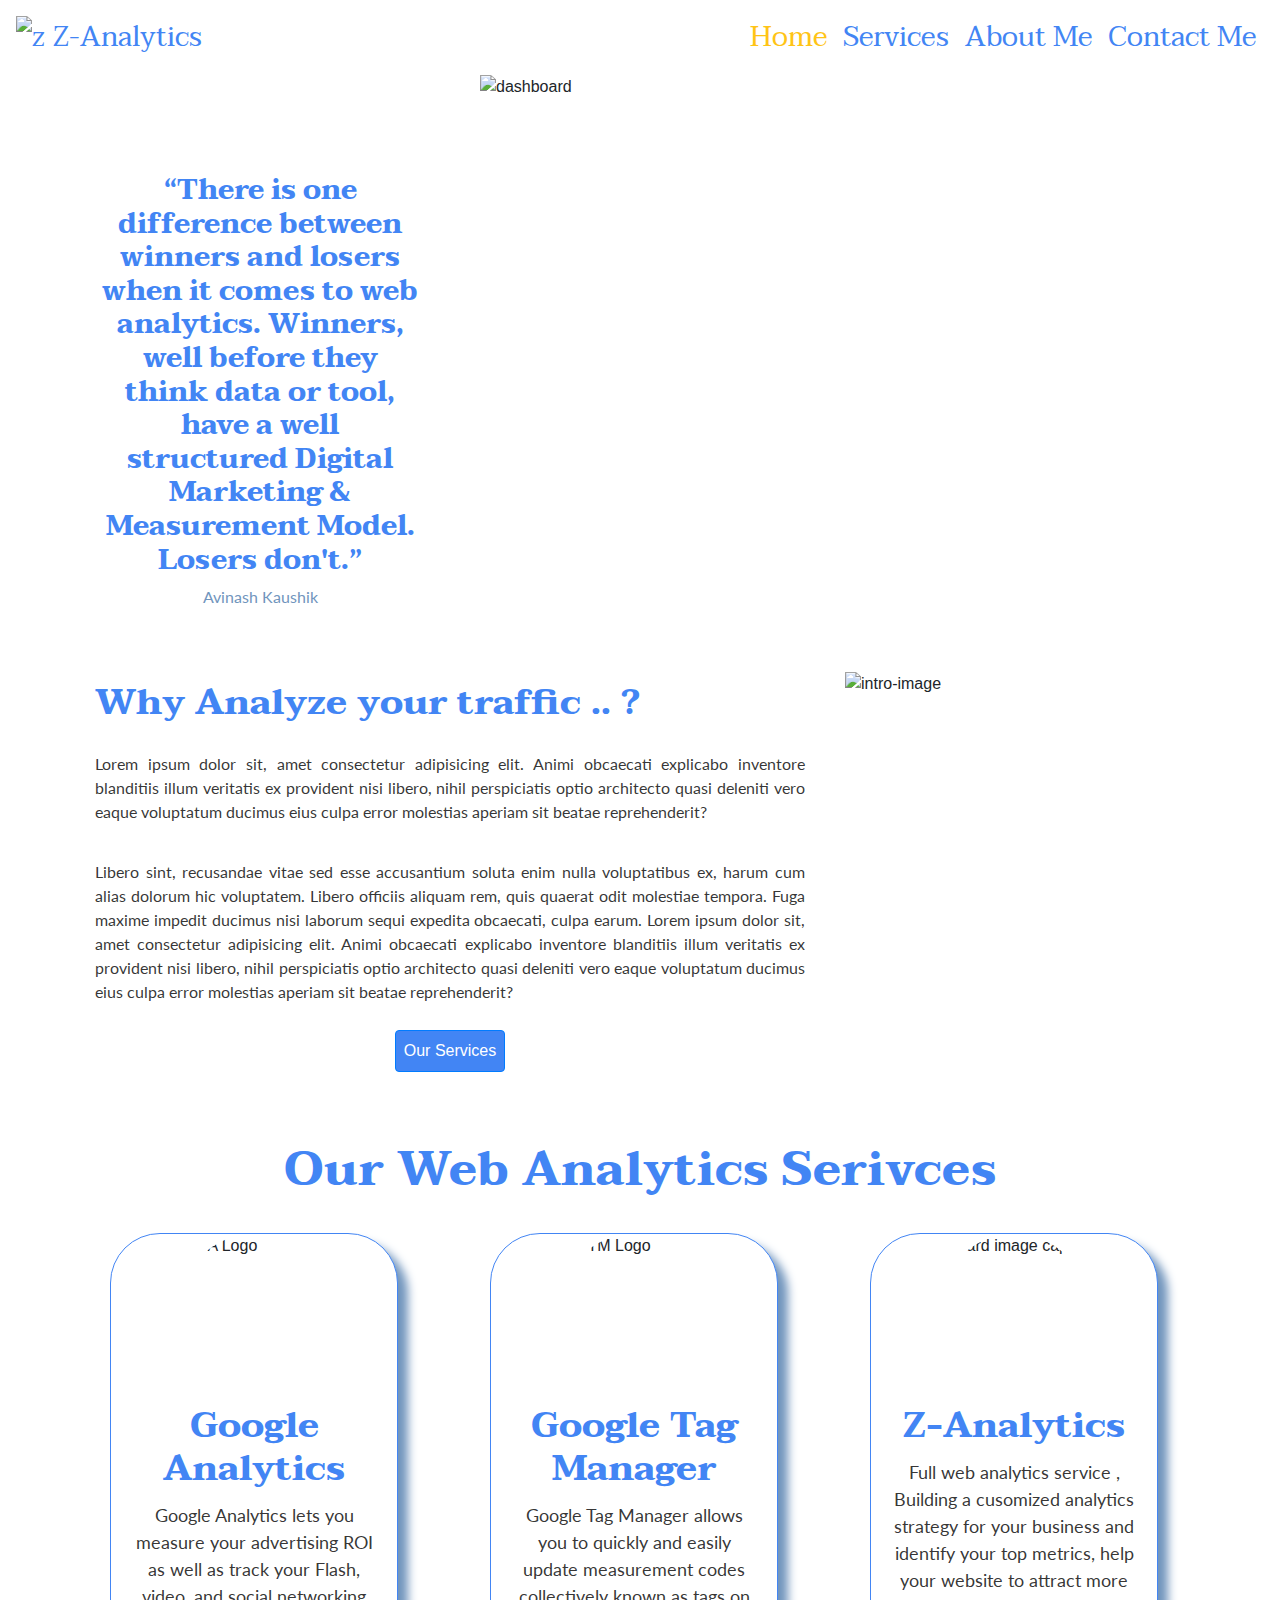
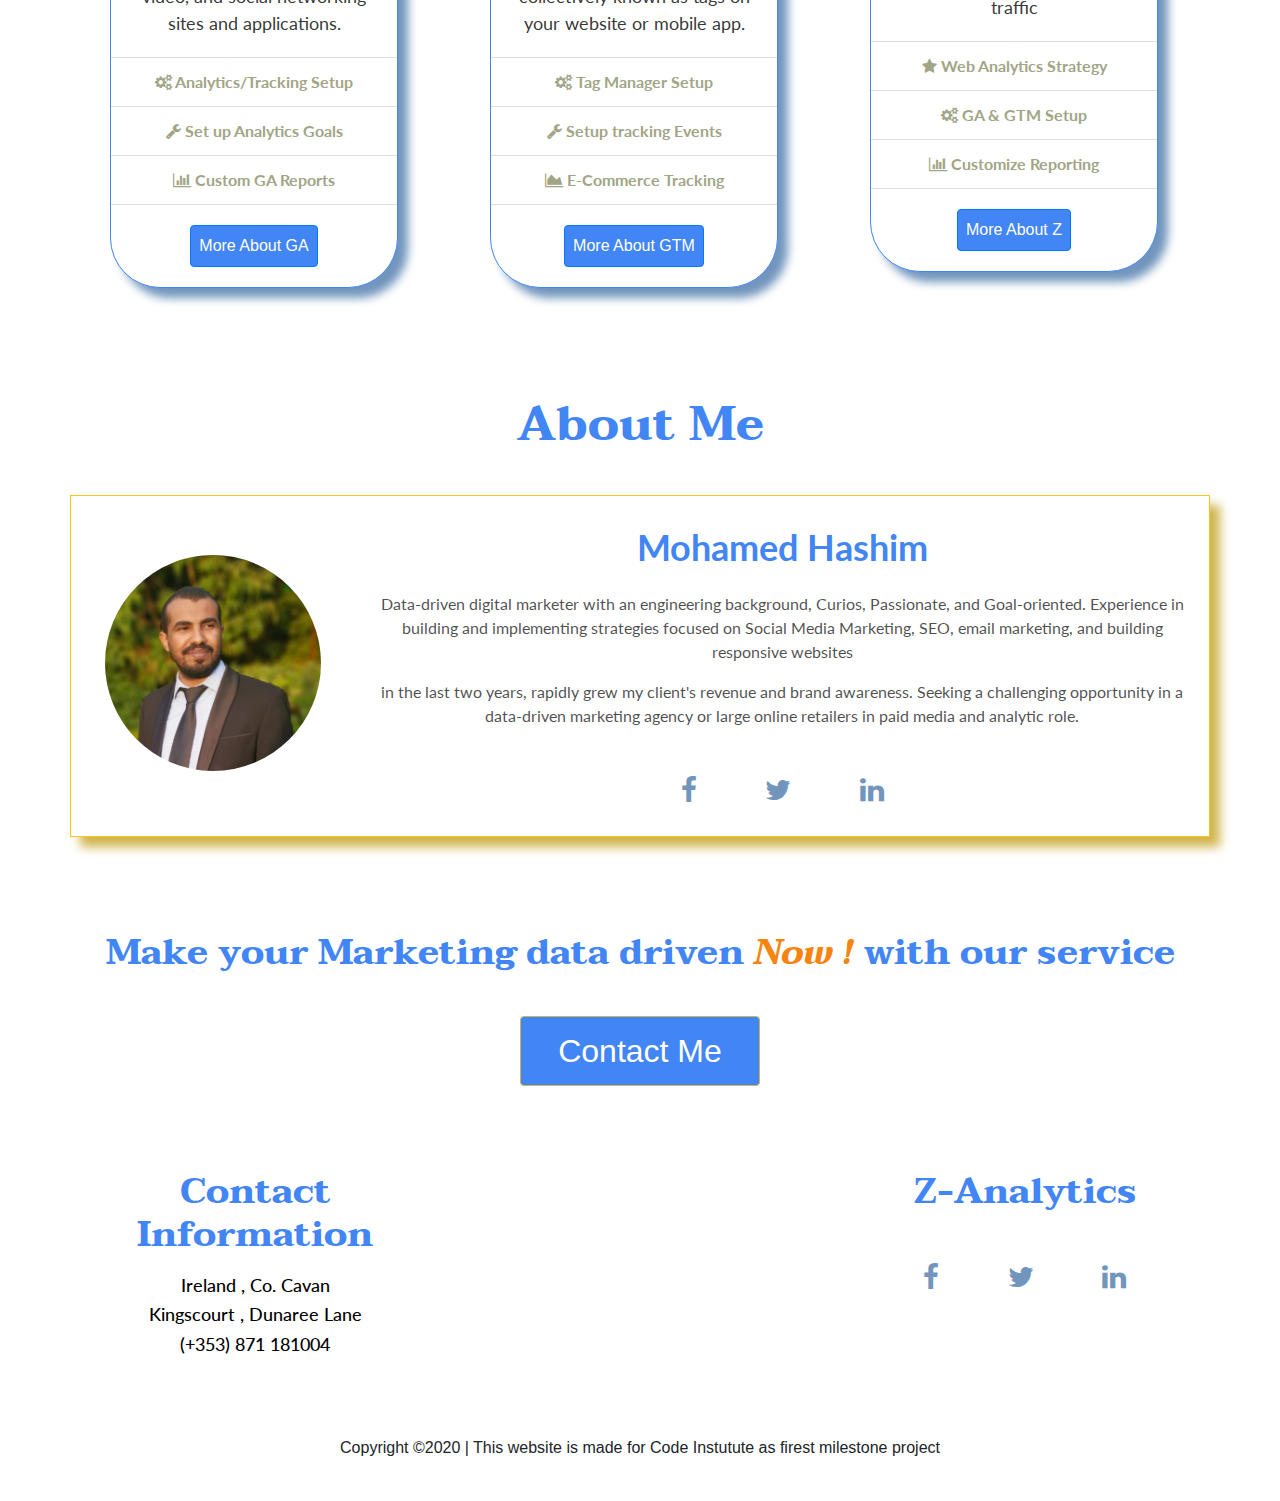
==== commit 6a5d25eb: "add a banner img to head area" ====
--- a/index.html
+++ b/index.html
@@ -23,7 +23,7 @@
 		<div class="header-area">
 			<nav class="navbar navbar-expand-sm navbar-light ">
 				<a href="#" class="navbar-brand">
-					<img src="../img/z-logo.png" width="30" height="30" class="d-inline-block align-top" alt="z-logo"> Z-Analytics</a>
+					<img src="img/z-logo.png" width="30" height="30" class="d-inline-block align-top" alt="z-logo"> Z-Analytics</a>
 					<button class="navbar-toggler" data-toggle="collapse" data-target="#navbarmenu">
         <span class="navbar-toggler-icon"></span>
         </button>
@@ -34,7 +34,7 @@
 								<a href="#" class="nav-link active">Home</a>
 							</li>
 							<li class="nav-item">
-								<a href="../services.html" class="nav-link">Services</a>
+								<a href="services.html" class="nav-link">Services</a>
 							</li>
 							<li class="nav-item">
 								<a href="#about-section" class="nav-link">About Me</a>
@@ -51,16 +51,29 @@
 
 	<!-- ******************************** Start Banner Area********************************-->
 	<section class="banner-section">
-		<div class="container  text-center">
-			<div class="quote">
-				<h3 class="banner-quote">
-					“There is one difference between winners and losers when it comes to web analytics. Winners, well
-					before they think data or tool, have a well structured Digital Marketing & Measurement Model. Losers
-					don't.”
-				</h3>
-				<p class="banner-quote-by">
-					<span> <a href="https://www.kaushik.net/avinash/digital-marketing-and-measurement-model/" target="_blank">Avinash Kaushik</a> </span>
-				</p>
+		<div class="container">
+			<div class="row">
+				<div class="col-lg-4">
+					<div class="container  text-center">
+						<div class="quote">
+							<h3 class="banner-quote">
+								“There is one difference between winners and losers when it comes to web analytics.
+								Winners, well
+								before they think data or tool, have a well structured Digital Marketing & Measurement
+								Model. Losers
+								don't.”
+							</h3>
+							<p class="banner-quote-by">
+								<span> <a href="https://www.kaushik.net/avinash/digital-marketing-and-measurement-model/" target="_blank">Avinash Kaushik</a> </span>
+							</p>
+						</div>
+					</div>
+				</div>
+				<div class="col-lg-8">
+                <div class="container-fluid ">
+                <img src="img/intro-img.jpg" alt="dashboard" class="img-fluid" >
+                </div>
+				</div>
 			</div>
 		</div>
 	</section>
@@ -70,10 +83,7 @@
 	<section class="intro-section">
 		<div class="container">
 			<div class="row">
-				<div class="col-lg-6 col-md-12 intro-img ">
-					<img src="../img/intro-img.jpg" alt="intro-image" class="img-fluid">
-			</div>
-					<div class="col-lg-6 col-md-12 intro-paragraph">
+					<div class="col-lg-8 intro-paragraph">
 						<h2>Why Analyze your traffic .. ?</h2>
 						<p>Lorem ipsum dolor sit, amet consectetur adipisicing elit. Animi obcaecati explicabo inventore
 							blanditiis illum veritatis ex provident nisi libero, nihil perspiciatis optio architecto
@@ -94,8 +104,12 @@
 							reprehenderit?
 						</p>
 						<div class="text-center">
-							<button type="button" class="btn btn-primary z-btn"><a href="#services-section">Our Services</a></button> </div>
-					</div>
+							<button type="button" class="btn btn-primary z-btn"><a href="#services-section">Our Services</a></button>
+						</div>
+					</div>
+				<div class="col-lg-4 intro-img ">
+					<img src="img/z-logo.png" alt="intro-image" class="img-fluid">
+			</div>
 				</div>
 			</div>
 	</section>
@@ -106,9 +120,9 @@
 		<h1 class="text-center">Our Web Analytics Serivces</h1>
 		<div class="container">
 			<div class="row">
-				<div class="col-lg-4 col-md-6 col-sm-12 services-card ">
+				<div class="col-lg-4 col-sm-12 services-card ">
 					<div class="card" style="width: 18rem;">
-						<img class="card-img-top" src="../img/ga-logo.png" alt="GA Logo">
+						<img class="card-img-top" src="img/ga-logo.png" alt="GA Logo">
 						<div class="card-body">
 							<h5 class="card-title text-center">Google Analytics</h5>
 							<p class="card-text ">Google Analytics lets you measure your advertising ROI as
@@ -128,9 +142,9 @@
 						</div>
 					</div>
 				</div>
-				<div class="col-lg-4 col-md-6 col-sm-12 services-card ">
+				<div class="col-lg-4  col-sm-12 services-card ">
 					<div class="card" style="width: 18rem;">
-						<img class="card-img-top" src="../img/gtm-logo.png" alt="GTM Logo">
+						<img class="card-img-top" src="img/gtm-logo.png" alt="GTM Logo">
 						<div class="card-body">
 							<h5 class="card-title text-center">Google Tag Manager</h5>
 							<p class="card-text ">Google Tag Manager allows you to quickly and easily update
@@ -150,13 +164,14 @@
 						</div>
 					</div>
 				</div>
-				<div class="col-lg-4 col-md-6 col-sm-12 services-card  ">
+				<div class="col-lg-4  col-sm-12 services-card  ">
 					<div class="card" style="width: 18rem;">
-						<img class="card-img-top" src="../img/z-logo.png" alt="Card image cap">
+						<img class="card-img-top" src="img/z-logo.png" alt="Card image cap">
 						<div class="card-body">
 							<h5 class="card-title text-center">Z-Analytics</h5>
 							<p class="card-text ">Full web analytics service , Building a cusomized analytics
-								strategy for your business and identify your top metrics</p>
+								strategy for your business and identify your top metrics, help your website to attract
+								more traffic</p>
 						</div>
 						<ul class="list-group list-group-flush">
 							<li class="list-group-item"><i class="fa fa-star" aria-hidden="true"></i> Web Analytics
@@ -182,7 +197,7 @@
 		<div class="container">
 			<div class="row about-me-row">
 				<div class="col-lg-3 col-md-12 my-img">
-					<img src="../img/mo-img.jpg" alt="Mohamed Hashim" class="img-fluid my-img-img" >
+					<img src="img/mo-img.jpg" alt="Mohamed Hashim" class="img-fluid my-img-img" >
 			</div>
 					<div class="col-lg-9 col-md-12 about-me-col">
 						<div class="about-me">
@@ -199,9 +214,12 @@
 							</p>
 						</div>
 						<div class="about-me-socials text-center">
-							<a href="https://www.facebook.com" target="_blank"><i class="fa fa-facebook" aria-hidden="true"></i></a>
-							<a href="https://www.twitter.com" target="_blank"><i class="fa fa-twitter" aria-hidden="true"></i></a>
-							<a href="https://www.linkedin.com" target="_blank"><i class="fa fa-linkedin" aria-hidden="true"></i></a>
+							<a href="https://www.facebook.com"
+								target="_blank"><i class="fa fa-facebook" aria-hidden="true"></i></a>
+							<a href="https://www.twitter.com"
+								target="_blank"><i class="fa fa-twitter" aria-hidden="true"></i></a>
+							<a href="https://www.linkedin.com"
+								target="_blank"><i class="fa fa-linkedin" aria-hidden="true"></i></a>
 						</div>
 					</div>
 				</div>
@@ -211,7 +229,7 @@
 
 	<!-- ******************************** Start Contact Me section**********************************-->
 	<section class="contact-section">
-		<h3 class="text-center">Make your Marketing data driven <span style="color:red; font-style:italic;">Now !</span>
+		<h3 class="text-center">Make your Marketing data driven <span style="color:#F58410; font-style:italic;">Now !</span>
 			with our service
 		</h3>
 		<div class="container">
@@ -281,9 +299,12 @@
 				<div class="col-sm-4 footer-socials">
 					<h4>Z-Analytics </h4>
 					<div class="about-me-socials text-center">
-						<a href="https://www.facebook.com" target="_blank"><i class="fa fa-facebook" aria-hidden="true"></i></a>
-						<a href="https://www.twitter.com" target="_blank"><i class="fa fa-twitter" aria-hidden="true"></i></a>
-						<a href="https://www.linkedin.com" target="_blank"><i class="fa fa-linkedin" aria-hidden="true"></i></a>
+						<a href="https://www.facebook.com"
+							target="_blank"><i class="fa fa-facebook" aria-hidden="true"></i></a>
+						<a href="https://www.twitter.com"
+							target="_blank"><i class="fa fa-twitter" aria-hidden="true"></i></a>
+						<a href="https://www.linkedin.com"
+							target="_blank"><i class="fa fa-linkedin" aria-hidden="true"></i></a>
 					</div>
 				</div>
 			</div>
--- a/asset/style.css
+++ b/asset/style.css
@@ -1,24 +1,53 @@
 /* Google font */
-@import url('https://fonts.googleapis.com/css?family=Baloo+Tamma+2|Roboto|Roboto+Mono&display=swap');
+@import url('https://fonts.googleapis.com/css?family=Lato|Taviraj&display=swap');
 
 /* ===  Header area ===*/
 
-.navbar ,.navbar-nav, .nav-item {
-    background-color: rgb(163, 185, 255);
-}
-
-
+.navbar{
+    background-color: white;
+}
+
+.navbar-toggler{
+    background-color: white;
+
+}
+
+.navbar-light .navbar-brand,
+.navbar-light .navbar-nav .nav-link{
+    color: #4285F4;
+    font-size: 28px;
+    font-family: 'Taviraj',sans-serif;
+}
+
+.navbar-light .navbar-nav .nav-item .active{
+    color: #FFC416;
+}
+
+.navbar-light .navbar-brand:hover,
+.navbar-light .navbar-nav .nav-link:hover{
+    color: #FFC416;
+}
+
+
+
+ 
 /* ===  Banner area ===*/
-.banner-section {
-    background: rgba(11, 174, 250, 0.473);
-    height: 65vh;
-}
 
 .quote {
     padding-top: 100px;
 }
 .banner-quote{
-    font-family: var(--Baloo-Tamma);
+    font-size: 28px;
+    font-weight: bold;
+    font-family: 'Taviraj',sans-serif;
+    color: #4285F4;
+}
+
+.banner-quote-by a {
+    font-family: 'Lato',sans-serif;
+    color: #7195BD;
+    text-decoration: none;
+    font-size: 16px;
 }
 
 /* === Intro Section ===*/
@@ -26,70 +55,460 @@
 .intro-section{
     padding-top: 45px;
 }
-.intro-paragraph {
-    padding: 50px 10px;
+
+
+.intro-paragraph > h2{
+    padding: 10px 10px;
+    font-size: 36px;
+    font-family: 'Taviraj',sans-serif;
+    font-weight: bold;
+    color:#4285F4;
 }
 
 .intro-paragraph > p {
-    padding-top: 20px;
-}
-
+    padding: 10px;
+    font-size: 16px;
+    font-family: 'Lato',sans-serif;
+    color: rgba(0, 0, 0, 0.8);
+    text-align: justify;
+}
+
+/* === button style ===*/
+.z-btn {
+    padding: 8px;
+    background-color: #4285F4 ;
+    color:  white ;
+}
+.z-btn a{
+    color: inherit;
+    text-decoration: inherit;
+}
+.z-btn:hover {
+    padding: 8x;
+    background-color: #F58410 ;
+    color: white;
+    font-weight: bold;
+    border-color: 2px solid #D0B44E;
+}
 /* === Services Section ===*/
 
 .services-section {
     padding-top: 70px;
-    border-top: 3px solid black;
-    border-bottom: 3px solid black;
-}
-.services-card {
-    padding: 25px;
-}
+
+}
+.card{
+    border: 1px solid #4285F4;
+    box-shadow: 10px 10px 10px #7195BD;
+    margin: 25px;
+    border-radius: 50px;
+}
+.card:hover {
+    border: 1px solid #D0B44E;
+    box-shadow: 10px 10px 10px #F58410;
+    margin: 25px;
+    border-radius: 50px;
+}
+.services-section > h1{
+    font-size: 48px;
+    font-family: 'Taviraj',sans-serif;
+    font-weight: bold;
+    color: #4285F4;
+    }
+
+.card-title{
+    font-size: 36px;
+    font-weight: bold;
+    font-family: 'Taviraj',sans-serif;
+    color: #4285F4;
+}
+
+.card-text{
+    font-size: 18px;
+    font-family: 'Lato',sans-serif;
+    color: rgba(0, 0, 0, 0.8);
+    text-align: center;
+}
+
 .card-img-top {
-    
-    height: 200px;
-    border-radius: 20%;
-}
-
+    background-color: white;
+    height: 150px; width: 150px;
+    border-radius: 100%;
+    margin: auto;
+}
+
+.list-group-item {
+    font-size: 16px;
+    font-family: 'Lato',sans-serif;
+    font-weight: bold;
+    color: #A1A585;
+    text-align: center;
+}
 
 /* === About me Section ===*/
 
 .about-me-section{
-    padding-top: 70px;
+     margin: 5%;
+}
+.about-me-row{
+    border: 1px groove #FFC416;
+    box-shadow: 10px 10px 10px #D0B44E; 
+}
+
+.about-me-section > h2{
+    margin: 20px;
+    padding: 20px;
+    font-size: 48px;
+    font-family: 'Taviraj',sans-serif;
+    font-weight: bold;
+    color: #4285F4;
 }
 .about-me-col .about-me{
     padding-top: 30px;
     text-align: center;
 }
+
+.about-me-col .about-me > h3 {
+    font-size: 36px;
+    font-weight: bold;
+    font-family: 'Lato',sans-serif;
+    color: #4285F4;  
+}
 .my-img {
+    vertical-align: center;
+    margin-top: 25px;
     padding: 3%;
+    
+}
+.my-img-img{
     border-radius: 75%;
 }
 
 .about-me-section h3{
     padding-bottom: 15px;
 }
+
+.about-me > p {
+    font-size: 16px;
+    font-family: 'Lato',sans-serif;
+    color: rgba(0, 0, 0, 0.7);
+    text-align: center;
+}
+
 .about-me-socials .fa {
-    font-size: 25px;
-    padding: 25px;
+    justify-content: center;
+    font-size: 28px;
+    padding: 32px;
+    color: #7195BD;
+}
+
+.about-me-socials .fa:hover{
+    color: #FFC416;
+    font-size: 32px;
+    text-shadow: 2px 2px #D0B44E;
 }
 
 /* === Contact me Section ===*/
 .contact-section {
-    padding-top: 70px;
+    padding-top: 20px;
+}
+
+.contact-section > h3 {
+    padding: 10px 10px;
+    font-size: 36px;
+    font-family: 'Taviraj',sans-serif;
+    font-weight: bold;
+    color: #4285F4;
 }
 
 .contact-me-btn{
-    padding: 16px;
-    background-color: rgb(92, 63, 223);
-    color: whitesmoke;
-}
-
+    padding: 10px;
+    font-size: 32px;
+    height: 70px ; width: 240px;
+    background-color:  #4285F4;
+    color: white;
+    border: solid 1px #D0B44E;
+}
+.modal-content,.form-control {
+    background-color: white;
+    border: solid 1px #4285F4;
+}
+.modal-title {
+    font-size: 36px;
+    font-family: 'Taviraj',sans-serif;
+    font-weight: bold;
+    color: #4285F4;
+    text-align: center;
+}
+.md-form > h3{
+    font-size: 36px;
+    font-family: 'Taviraj',sans-serif;
+    font-weight: bold;
+    color: #4285F4;
+    text-align: center;
+}
+.md-form >label,.md-form >input {
+    font-size: 16px;
+    font-family: 'Lato',sans-serif;
+    color: rgba(0, 0, 0, 0.8);
+}
+
+.f-btn {
+    font-size: 24px;
+    height: 50px ; width: 200px;
+    background-color: #FFC416;
+    color: #4285F4;
+    border: solid 1px #D0B44E;
+}
+.f-btn:hover {
+    font-weight: bold;
+    font-size: 26px;
+    height: 60px ; width: 210px;
+    background-color: #4285F4;
+    color: #FFC416;
+    border: solid 1px #D0B44E;
+}
+.modal-footer {
+    padding: 5px;
+}
 /* === footer Section ===*/
 
 .footer-section {
-    padding-top: 70px;
-    background-color: rgb(163, 185, 255);
+    margin-top: 50px;
+    background-color: white;
+}
+.footer-section .contact-info > h4 {
+    padding: 10px 10px;
+    font-size: 36px;
+    font-family: 'Taviraj',sans-serif;
+    font-weight: bold;
+    color: #4285F4;
+    text-align: center;
+}
+
+.footer-section .contact-info > h5 {
+    font-size: 18px;
+    font-family: 'Lato',sans-serif;
+    color: rgb(0, 0, 0);
+    text-align: center;
+}
+
+
+
+.footer-socials > h4{
+    padding: 10px 10px;
+    font-size: 36px;
+    font-family: 'Taviraj',sans-serif;
+    font-weight: bold;
+    color: #4285F4;
+    text-align: center;
 }
 .copyrights{
     padding: 25px;
-}+}
+
+/* ===  ======  ======  ======  ======  ======  ======  ======  ======  ======  ======  ======  ======  ===*/
+/* ===  ======  ======  ======  ======  ====== Services Page  ======  ======  ======  ======  ======  ===*/
+/*=== Service Title ===*/
+.service-title h2{
+    margin: 20px;
+    padding: 20px;
+    font-size: 48px;
+    font-family: 'Taviraj',sans-serif;
+    font-weight: bold;
+    color: #4285F4;
+    text-align: center;
+}
+
+.service-description h3 {
+    padding-top: 40px;
+    font-size: 32px;
+    font-weight: bold;
+    font-family: 'Taviraj',sans-serif;
+    color: #4285F4;
+}
+
+.service-description p {
+    padding: 10px;
+    font-size: 18px;
+    font-family: 'Lato',sans-serif;
+    color: rgba(0, 0, 0, 0.8);
+    text-align: justify;
+}
+
+
+.service-card {
+    border-radius: 0px;
+}
+
+.gtm-service-section{
+    margin: 40px auto;
+}
+.separator {
+    margin-top: 100px;
+    height: 200px;;
+}
+
+.separator .banner-quote {
+    font-size: 48px;
+    padding-top: 60px;
+    color: #F58410;
+}
+
+
+/*=== Media Queries ===*/
+
+
+@media only screen and (max-width: 1200px) {
+
+    .quote {
+        padding-top: 80px;
+    }
+    .banner-quote{
+        padding-top: 100px;
+        font-size: 26px;
+    }
+    .intro-paragraph > h2 {
+        font-size: 26px;
+        padding-top: 30px;
+    }
+    .intro-img {
+        padding: 0;
+    }
+    .services-section > h1{
+        font-size: 36px;
+    }
+    .card {
+        width: 80% !important;
+       margin-bottom: 0pxx 0px;
+    }
+    .my-img {
+        padding: 15%;
+    }
+    .about-me-section > h2{
+        font-size: 36px;
+    }
+    .about-me-col .about-me > h3 {
+        font-size: 36px;
+    }
+    .about-me-socials .fa {
+        justify-content: center;
+        padding: 10px;
+    }
+    .contact-section > h3 {
+        font-size: 36px;
+    }
+}
+
+} 
+@media only screen and (max-width: 992px) {
+
+    .quote {
+        padding-top: 20px;
+    }
+    .banner-quote{
+        padding-top: 100px;
+        font-size: 26px;
+    }
+    .intro-paragraph > h2 {
+        font-size: 26px;
+        padding-top: 30px;
+    }
+    .intro-img {
+        padding: 0;
+    }
+    .services-section > h1{
+        font-size: 36px;
+    }
+    .card {
+        width: 80% !important;
+       margin-bottom: 0pxx 0px;
+    }
+
+    .about-me-section > h2{
+        font-size: 36px;
+    }
+    .about-me-col .about-me > h3 {
+        font-size: 36px;
+    }
+    .about-me-socials .fa {
+        justify-content: center;
+        padding: 10px;
+    }
+    .contact-section > h3 {
+        font-size: 36px;
+    }
+}
+
+@media only screen and (max-width: 768px) {
+
+    .quote {
+        padding-top: 20px;
+    }
+    .banner-quote{
+        padding-top: 100px;
+        font-size: 26px;
+    }
+    .intro-paragraph > h2 {
+        font-size: 26px;
+        padding-top: 30px;
+    }
+    .intro-img {
+        padding: 0;
+    }
+    .services-section > h1{
+        font-size: 36px;
+    }
+    .card {
+        width: 80% !important;
+       margin-bottom: 25px 0px;
+    }
+
+    .about-me-section > h2{
+        font-size: 36px;
+    }
+    .about-me-col .about-me > h3 {
+        font-size: 36px;
+    }
+    .about-me-socials .fa {
+        justify-content: center;
+        padding: 10px;
+    }
+    .contact-section > h3 {
+        font-size: 36px;
+    }
+}
+
+
+@media only screen and (max-width: 340px) {
+
+    .quote {
+        padding-top: 20px;
+    }
+    .banner-quote {
+        font-size: 26px;
+    }
+    .intro-paragraph > h2 {
+        font-size: 26px;
+        padding-top: 30px;
+    }
+    .intro-img {
+        padding: 0;
+    }
+    .services-section > h1 {
+        font-size: 36px;
+    }
+
+    .about-me-section > h2{
+        font-size: 36px;
+    }
+    .about-me-col .about-me > h3 {
+        font-size: 36px;
+    }
+    .about-me-socials .fa {
+        justify-content: center;
+        padding: 10px;
+    }
+    .contact-section > h3 {
+        font-size: 36px;
+    }
+}
